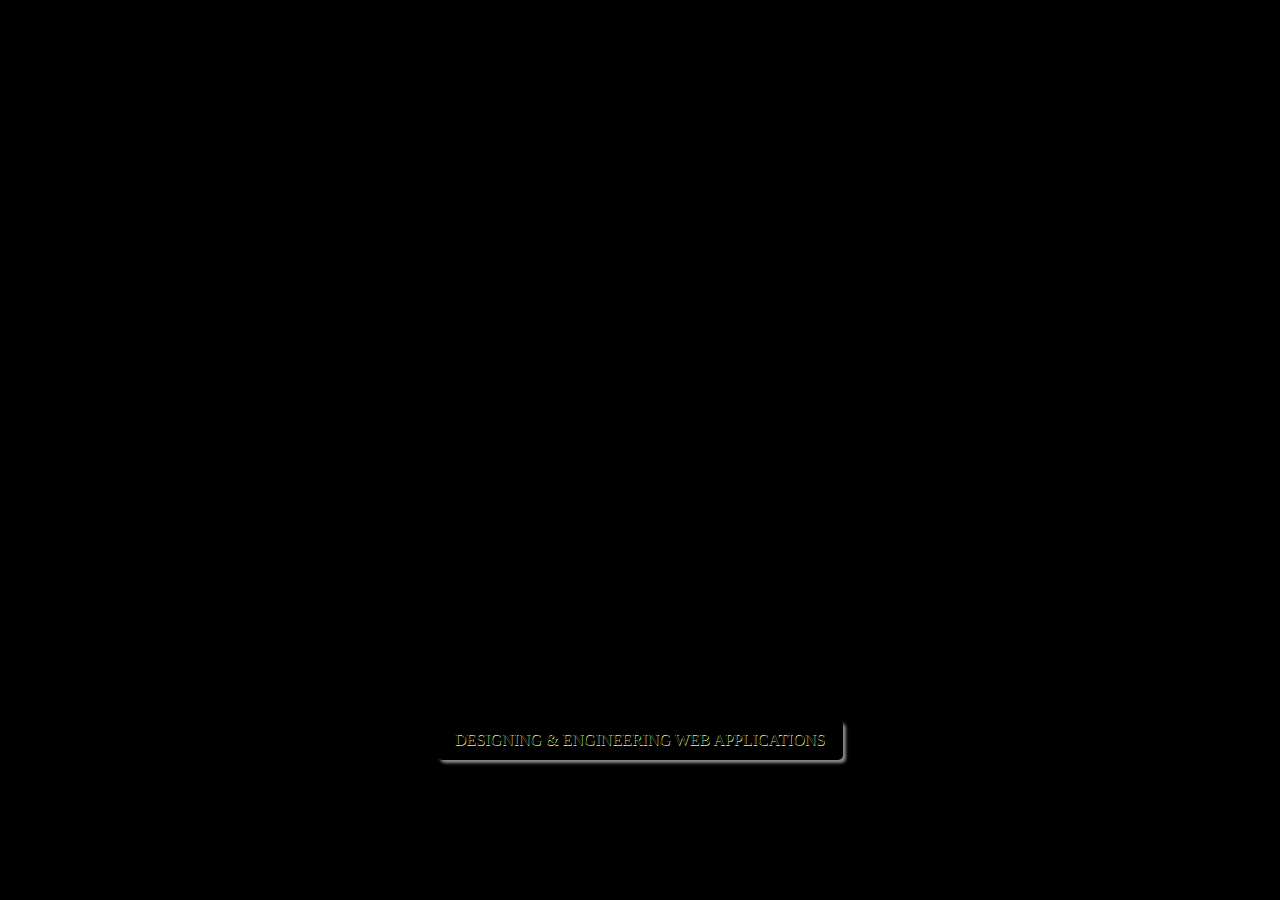
==== index.html @ 92ec5dad "again" ====
<!doctype html>
<html lang="en">
<head>
    
	<meta charset="UTF-8">
	<title>Document</title>
	<link rel="stylesheet" href="path/to/font-awesome/css/font-awesome.min.css">
 
    <link rel="stylesheet" href="css/style.css">
    
    <link rel="stylesheet" href="https://maxcdn.bootstrapcdn.com/font-awesome/4.5.0/css/font-awesome.min.css">
    
    <!--<link rel="icon" type="image/png" href="http://i.imgur.com/NFjftBK.jpg?2">-->
    
    <link rel="icon" type="image/png" href="http://i.imgur.com/EtgfnRO.jpg">

  
    <meta name='viewport'content='width=device-width, initial-scale=1.0'>
    
    
</head>
<body>
	
     <!--COMMENCE HEADER HERE-->
    
    <header>
        
        <!--***COMMENCE MENU BAR HERE***-->
        
    <div class="menu-bar">
            
    <div class="nav">
      <!--<ul>-->
      <!--  <li class="home"><a href="#">Home</a></li>-->
      <!--  <li class="tutorials"><a class="active" href="#">Tutorials</a></li>-->
      <!--  <li class="about"><a href="#">About</a></li>-->
      <!--  <li class="news"><a href="#">Newsletter</a></li>-->
      <!--  <li class="contact"><a href="#">Contact</a></li>-->
      <!--</ul>-->
    </div>
        <span id="search">
            <i class="fa fa-search" aria-hiden="true"></i>
            
        </span>
        <span id="menu">
            <i class="fa fa-bars" aria-hidden="true"></i>
        </span>
    </div>
    
    <!--***COMMENCE BACKGROUND IMAGE***-->
    
        <div class="background-image">
            <!--<img src="http://i.imgur.com/4XgTI7p.jpg?1">-->
            <!--<img src="http://i.imgur.com/uzm2C44.jpg"></img>-->
            <!--<img src="http://i.imgur.com/BxBDI8Q.jpg"></img>-->
            <!--<img src="http://i.imgur.com/FQsm0t0.jpg?1"></img>-->
            <!--<img src="http://i.imgur.com/2ukoWZB.jpg"></img>-->
            <!--<img src="http://i.imgur.com/x89Eqyq.png">-->
        </div>  
    
        <div id="welcome"> 
            <p>
                <div id="city">
                    DESIGNING &amp; ENGINEERING WEB APPLICATIONS
                </div>
            </p>
            <p>
                <h1>
                   AAY PRODUCTION READY 
                </h1>
            </p>
        </div>
        
    </header>
        <!--***CONCLUDE HEADER***-->
        
    <section>
        <div  class='box'>
        <a href="http://stemwire.org/2013/06/04/eight-organizations-promote-women-in-stem/" target="_blank">    
        <div class='one first'>
        
            <p>
               INSPIRE
            </p>
            <span id="values-img">
               <img src="http://i.imgur.com/t1Atbza.jpg" target="_blank"></img>
            </span>
                
        </div>
        </a>
        
        <a href="http://dshsfresno.weebly.com/" target="_blank">
           <div class='one second'>
               
            <p>
               TOUCH 
            </p> 
            <span id='goals-img'>
                <img src="http://i.imgur.com/oFAq4Sl.png" target="_blank">
            </span>
            
        </div>
        </a>
        <a href="http://www.codedoc.co/" target="_blank">
        <div class='one third'>
            <p>
                EXECUTE
            </p>
            <span id="hobbies-img">
                
                <img src="http://i.imgur.com/d2BEjHk.png" target="_blank"></img>

            </span>
            
        </div>
        </a>
        </div>

    </section>
    <div id="caption">
    The quick brown fox jumps over the lazy dog. The quick brown fox jumps over the lazy dog. the quick brown fox jumps over the lazy dog.
    </div>
    
    ***END FIRST SET***
    
    ***COMMENCE MIDDLE PIC ELEMENT****
    <section>
        <div>
                <iframe width="100%" height="430" src="https://www.youtube.com/embed/qyIlv_I1k1E" frameborder="0" allowfullscreen></iframe>
        </div>
    </section>
<!--    <main>-->
        <!--<img src="http://i.imgur.com/PHXXJRl.jpg"></img>-->
        
<!--        <section>-->
            
<!--        <span id='yoda'>-->
            <!--<iframe width="100%" height="430" src="https://www.youtube.com/embed/qyIlv_I1k1E" frameborder="0" allowfullscreen></iframe>-->
<!--        <div  class='center-image-element'>-->
            
<!--            <img src="http://imgur.com/dfxNyMl.jpg"></img>-->
            <!--<img src="http://i.imgur.com/jp4rdvl.jpg"></img>-->
            <!--<img src="http://i.imgur.com/8e67cyB.jpg"></img>-->
            <!--<img src="http://i.imgur.com/d2BEjHk.png"></img>-->
<!--        </span>-->
      <!--888888888888-->
        <!--<div class='top-main-text'>-->
            
        <!--        Lorem ipsum dolor sit amet, consectetuer adipiscing elit,-->
        <!--        sed diam nonummy nibh euismod tincidunt ut laoreet dolore-->
        <!--        magna aliquam erat volutpat. Ut wisi enim ad minim veniam,-->
        <!--        quis nostrud exerci tation ullamcorper suscipit lobortis nisl-->
        <!--        ut aliquip ex ea commodo consequat. Duis autem vel eum iriure-->
        <!--        dolor in hendrerit in vulputate velit esse molestie consequat,-->
        <!--        vel illum dolore eu feugiat nulla facilisis at vero eros et-->
        <!--        accumsan et iusto odio dignissim qui blandit praesent luptatum-->
        <!--        zzril delenit augue duis dolore te feugait nulla facilisi.-->
               
        
<!--        <div class='web-graphic-design-text'>-->
            
           <!--******again********* -->
            <!--******************DOUBLE CHECK TO SEE WHY ID 'WED-DESIGN-GRAPHIC-DESIGN*************************-->
            
            <!--<img src="" alt="" title=""></img>-->
<!--            <span id='wed-design-graphic-design'>-->
<!--            <a href="http://bitwiseindustries.com/" target="_blank">-->
<!--            <p>-->
<!--                WEB DESIGN-->
<!--            </p>-->
<!--            </a>-->
            
<!--            <br>-->
<!--            <a href="http://bitwiseindustries.com/" target="_blank">-->
<!--                <p>-->
<!--                 GRAPHICS DESIGN-->
<!--                </p>-->
<!--            </a>-->
            
<!--            </span>-->
<!--            <span id='online-marketing-seo'>-->
<!--            <a href="http://bitwiseindustries.com/" target="_blank">-->
<!--                <p>-->
<!--                    ONLINE MARKETING -->
<!--                </p>-->
<!--            </a>-->
            
<!--            <br>-->
<!--            <a href="http://bitwiseindustries.com/" target="_blank">-->
<!--                <p>-->
<!--                    SEO-->
<!--                </p>-->
<!--            </a>-->
            
<!--            </span>-->
<!--        </div>-->
    
<!--    </main>-->
<!--    <div id="blank">-->
<!--        <p>-->
<!--            READY SET GO-->
<!--        </p>-->
<!--    </div>-->
     <!--<article id="contact-me-section">-->
     <!--       <div id='left-contact-me-element'>-->
     <!--           <p>-->
     <!--               CONTACT ME-->
     <!--           </p>-->
     <!--           <p>-->
     <!--               Lorem ipsum dolor sit amet, consectetuer adipiscing elit,-->
     <!--               sed diam nonummy nibh euismod tincidunt ut laoreet dolore-->
     <!--               magna aliquam erat volutpat. Ut wisi enim ad minim veniam,-->
     <!--           </p>-->
              
     <!--           <p>-->
     <!--               5522 N. Sebastian Ln-->
     <!--           </p>-->
     <!--           <p>-->
     <!--               Fresno, Ca-->
     <!--           </p>-->
     <!--           <p>-->
     <!--               Lic#552533-->
     <!--           </p>-->
     <!--           <br>-->
     <!--       </div>-->
     <!--       <div id='right-contact-me-element'>-->
     <!--           <p>-->
     <!--               NAME-->
     <!--           </p>-->
     <!--           <input type="text" name=""/> -->
     <!--           <br>-->
     <!--           <p>-->
     <!--               EMAIL ADDRESS*-->
     <!--           </p>-->
     <!--           <input type="text" name=""/>-->
     <!--           <br>-->
     <!--           <p>-->
     <!--               MESSAGE*-->
     <!--           </p>-->
     <!--           <input type="text" name=""/>-->
     <!--           <br>-->
     <!--           <br>-->
     <!--           <br>-->
     <!--           <p id='me-button'>-->
     <!--               CONTACT ME-->
     <!--           </p>-->
     <!--       </div>-->
     <!--   </article>-->
    
    <!--*******good*************-->
<!--     <footer>-->

<!--        <div class='map-site social'>-->
            
<!--                <span id='aay'>-->
<!--                    COPYRIGHT 2016 - AAY PRODUCTION READY - ALONZO YRIGOLLEN-->
<!--                </span>-->
<!--            </h-->
        
<!--                <div class='icon'>-->
            
<!--                    <a href='https://www.facebook.com/login' target="_blank">-->
<!--                        <span class='img face'>-->
<!--                            <img src='http://i.imgur.com/0EflCb5.png'>-->
<!--                        </span>-->
<!--                    </a>-->
        
<!--                    <a href='https://twitter.com/' target="_blank">-->
<!--                        <span class='img twitter'>-->
<!--                            <img src="http://i.imgur.com/RY0mmF3.png">-->
<!--                        </span>-->
<!--                    </a>-->
                
<!--                    <a href='https://youtu.be/oAjv_zrsznQ' target="_blank">-->
<!--                        <span class='img youtube'>-->
<!--                            <img src="http://i.imgur.com/M5RDDGk.png">-->
<!--                        </span>-->
<!--                    </a>-->

<!--                    <a href='https://www.linkedin.com/' target="_blank">-->
<!--                        <span class='img linkin'>-->
<!--                            <img src="http://imgur.com/iIbMQsv.jpg">-->
<!--                        </span>-->
<!--                    </a>-->
                
                    <!--<a href='https://www.tumblr.com/' target="_blank">-->
                    <!--    <span class='img'>-->
                    <!--        <img src="http://i.imgur.com/e2OaZhO.png">-->
                    <!--    </span>-->
                    <!--</a>-->
                
<!--                </div>-->
                
<!--        </div>-->
        
<!--    </footer>-->
 
<!--</body>-->
<!--***HAVE ANOTER DAY***-->
<!--</html>-->

        
        <!--<article id='my-skills'>-->
        
            
        <!--    <span id='my-skills-text'>-->
                
                <!--*******************commence carosel*********************************************-->
<!--<div id="myCarousel" class="carousel slide" data-ride="carousel">-->
  <!-- Indicators -->
<!--  <ol class="carousel-indicators">-->
<!--    <li data-target="#myCarousel" data-slide-to="0" class="active"></li>-->
<!--    <li data-target="#myCarousel" data-slide-to="1"></li>-->
<!--    <li data-target="#myCarousel" data-slide-to="2"></li>-->
<!--    <li data-target="#myCarousel" data-slide-to="3"></li>-->
<!--  </ol>-->

  <!-- Wrapper for slides -->
<!--  <div class="carousel-inner" role="listbox">-->
<!--    <div class="item active">-->
<!--      <img src="http://i.imgur.com/IxcLTu7.jpg?1" alt="Chania">-->
<!--    </div>-->

<!--    <div class="item">-->
<!--      <img src="http://i.imgur.com/fvIiC5G.jpg?1" alt="Chania">-->
<!--    </div>-->

<!--    <div class="item">-->
<!--      <img src="http://i.imgur.com/ZolvrYA.jpg?1" alt="Flower">-->
<!--    </div>-->

<!--    <div class="item">-->
<!--      <img src="http://imgur.com/rZ5yGg7.jpg" alt="Flower">-->
<!--    </div>-->
<!--  </div>-->

  <!-- Left and right controls -->
<!--  <a class="left carousel-control" href="#myCarousel" role="button" data-slide="prev">-->
<!--    <span class="glyphicon glyphicon-chevron-left" aria-hidden="true"></span>-->
<!--    <span class="sr-only">Previous</span>-->
<!--  </a>-->
<!--  <a class="right carousel-control" href="#myCarousel" role="button" data-slide="next">-->
<!--    <span class="glyphicon glyphicon-chevron-right" aria-hidden="true"></span>-->
<!--    <span class="sr-only">Next</span>-->
<!--  </a>-->

                
                <!--*********************end carosel*******************************************-->
                <!--<p>-->
                <!--    <img src="http://i.imgur.com/cBwZshM.jpg?1"></img>-->
                <!--</p>-->
                
<!--            </span>-->
<!--                <span id='button'>-->
<!--                    <img src="http://imgur.com/iMzt750.jpg"></img>-->
<!--                </span>-->
<!--            </p>-->
<!--        </article>-->
<!--        <article id='beneath-contact-me'>-->
<!--            <div id='beneath-contact-text'>-->
<!--                <p>-->
<!--                    Lorem ipsum dolor sit amet, consectetuer adipiscing elit,-->
<!--                </p>-->
<!--            <h3>-->
<!--                John Stone-->
<!--            </h3>-->
<!--            </div>-->

<!--        </article>-->
        
<!--        </section>-->
        
        <!--***COMMENCE PORTFOLIO SECTION***-->
        
<!--        <section id='portfolio-section'>-->
            
<!--            <article id='portfolio-article'>-->
<!--                <h4>-->
<!--                    Portfolio-->
<!--                </h4>-->
<!--                <div id='portfolio-img'>-->
<!--                <span>-->
<!--                    <img src="http://i.imgur.com/IxcLTu7.jpg?1"></img>-->
<!--                </span>-->
<!--                <span>-->
<!--                    <img src="http://i.imgur.com/fvIiC5G.jpg?1"></img>-->
<!--                </span>-->
<!--                <span>-->
<!--                    <img src="http://i.imgur.com/ZolvrYA.jpg?1"></img>-->
<!--                </span>-->
<!--                <span>-->
<!--                    <img src="http://i.imgur.com/ZolvrYA.jpg?1"></img>-->
<!--                </span>-->
<!--                <span>-->
<!--                    <img src="http://i.imgur.com/ZolvrYA.jpg?1"></img>-->
<!--                </span>-->
<!--                <span>-->
<!--                    <img src="http://i.imgur.com/ZolvrYA.jpg?1"></img>-->
<!--                </span>-->
<!--                </div>-->
<!--            </article>-->
        
<!--        </section>-->
        
    <!--*****************************the old main ended here***************************************************-->
    
    <!--<section class='box under-portfolio'>-->
        
        <!--*****possiblly use set-of-nine for spacing boxes*****-->
        
    <!--    <div class='set-of-nine'>-->
    <!--    <div class='one first portfolio-first'>-->
            
    <!--        <p>-->
               
    <!--        </p>-->
    <!--        <p>-->
    <!--           Lorem ipsum dolor sit amet, consectetuer adipiscing elit,-->
    <!--           sed diam nonummy nibh euismod tincidunt ut laoreet dolore-->
    <!--           magna aliquam erat volutpat. Ut wisi enim ad minim veniam,-->
    <!--           quis nostrud exerci tation ullamcorper suscipit lobortis nisl-->
    <!--           ut aliquip ex ea commodo consequat. Duis autem vel eum iriure-->
    <!--           dolor in hendrerit in vulputate velit esse molestie consequat,-->
    <!--        </p>-->
               
    <!--    </div>-->
    <!--    <div class='one second portfolio-second'>-->
    <!--        <p>-->
              
    <!--        </p> -->
    <!--        <p>-->
    <!--            Lorem ipsum dolor sit amet, consectetuer adipiscing elit,-->
    <!--            sed diam nonummy nibh euismod tincidunt ut laoreet dolore-->
    <!--            magna aliquam erat volutpat. Ut wisi enim ad minim veniam,-->
    <!--            quis nostrud exerci tation ullamcorper suscipit lobortis nisl-->
    <!--            ut aliquip ex ea commodo consequat. Duis autem vel eum iriure-->
    <!--            dolor in hendrerit in vulputate velit esse molestie consequat,-->
                
    <!--        </p>-->
            
    <!--    </div>-->
        <!--***LETS TRY AGAIN***-->
        <!--***CREATE A PUSH***-->
        
    <!--    <div class='one third portfolio-third'>-->
    <!--        <p>-->
    <!--        </p>-->
    <!--        <p>-->
    <!--            Lorem ipsum dolor sit amet, consectetuer adipiscing elit,-->
    <!--            sed diam nonummy nibh euismod tincidunt ut laoreet dolore-->
    <!--            magna aliquam erat volutpat. Ut wisi enim ad minim veniam,-->
    <!--            quis nostrud exerci tation ullamcorper suscipit lobortis nisl-->
    <!--            ut aliquip ex ea commodo consequat. Duis autem vel eum iriure-->
    <!--            dolor in hendrerit in vulputate velit esse molestie consequat,-->
                
    <!--        </p>-->
            
    <!--    </div>-->
    <!--    </div>-->
        <!--***SECOND SET UNDER PORTFOLIO***-->
    <!--    <div class='one first portfolio-first'>-->
            
    <!--        <p>-->
    <!--        </p>-->
    <!--        <p>-->
    <!--           Lorem ipsum dolor sit amet, consectetuer adipiscing elit,-->
    <!--           sed diam nonummy nibh euismod tincidunt ut laoreet dolore-->
    <!--           magna aliquam erat volutpat. Ut wisi enim ad minim veniam,-->
    <!--           quis nostrud exerci tation ullamcorper suscipit lobortis nisl-->
    <!--           ut aliquip ex ea commodo consequat. Duis autem vel eum iriure-->
    <!--           dolor in hendrerit in vulputate velit esse molestie consequat,-->
    <!--        </p>-->
               
    <!--    </div>-->
    <!--    <div class='one second portfolio-second'>-->
    <!--        <p>-->
    <!--        </p> -->
    <!--        <p>-->
    <!--            Lorem ipsum dolor sit amet, consectetuer adipiscing elit,-->
    <!--            sed diam nonummy nibh euismod tincidunt ut laoreet dolore-->
    <!--            magna aliquam erat volutpat. Ut wisi enim ad minim veniam,-->
    <!--            quis nostrud exerci tation ullamcorper suscipit lobortis nisl-->
    <!--            ut aliquip ex ea commodo consequat. Duis autem vel eum iriure-->
    <!--            dolor in hendrerit in vulputate velit esse molestie consequat,-->
                
    <!--        </p>-->
            
    <!--    </div>-->
    <!--    <div class='one third portfolio-third'>-->
    <!--        <p>-->
    <!--        </p>-->
    <!--        <p>-->
    <!--            Lorem ipsum dolor sit amet, consectetuer adipiscing elit,-->
    <!--            sed diam nonummy nibh euismod tincidunt ut laoreet dolore-->
    <!--            magna aliquam erat volutpat. Ut wisi enim ad minim veniam,-->
    <!--            quis nostrud exerci tation ullamcorper suscipit lobortis nisl-->
    <!--            ut aliquip ex ea commodo consequat. Duis autem vel eum iriure-->
    <!--            dolor in hendrerit in vulputate velit esse molestie consequat,-->
                
    <!--        </p>-->
            
    <!--    </div>-->
        <!--***THIRD SET UNDER PORTFOLIO***-->
    <!--    <div class='one first portfolio-first'>-->
            
    <!--        <p>-->
    <!--        </p>-->
    <!--        <p>-->
    <!--           Lorem ipsum dolor sit amet, consectetuer adipiscing elit,-->
    <!--           sed diam nonummy nibh euismod tincidunt ut laoreet dolore-->
    <!--           magna aliquam erat volutpat. Ut wisi enim ad minim veniam,-->
    <!--           quis nostrud exerci tation ullamcorper suscipit lobortis nisl-->
    <!--           ut aliquip ex ea commodo consequat. Duis autem vel eum iriure-->
    <!--           dolor in hendrerit in vulputate velit esse molestie consequat,-->
    <!--        </p>-->
               
    <!--    </div>-->
    <!--    <div class='one second portfolio-second'>-->
    <!--        <p>-->
    <!--        </p> -->
    <!--        <p>-->
    <!--            Lorem ipsum dolor sit amet, consectetuer adipiscing elit,-->
    <!--            sed diam nonummy nibh euismod tincidunt ut laoreet dolore-->
    <!--            magna aliquam erat volutpat. Ut wisi enim ad minim veniam,-->
    <!--            quis nostrud exerci tation ullamcorper suscipit lobortis nisl-->
    <!--            ut aliquip ex ea commodo consequat. Duis autem vel eum iriure-->
    <!--            dolor in hendrerit in vulputate velit esse molestie consequat,-->
                
    <!--        </p>-->
            
    <!--    </div>-->
    <!--    <div class='one third portfolio-third'>-->
    <!--        <p>-->
    <!--        </p>-->
    <!--        <p>-->
    <!--            Lorem ipsum dolor sit amet, consectetuer adipiscing elit,-->
    <!--            sed diam nonummy nibh euismod tincidunt ut laoreet dolore-->
    <!--            magna aliquam erat volutpat. Ut wisi enim ad minim veniam,-->
    <!--            quis nostrud exerci tation ullamcorper suscipit lobortis nisl-->
    <!--            ut aliquip ex ea commodo consequat. Duis autem vel eum iriure-->
    <!--            dolor in hendrerit in vulputate velit esse molestie consequat,-->
                
    <!--        </p>-->
            
    <!--    </div>-->
    <!--    <article id="contact-me-section">-->
    <!--        <div id='left-contact-me-element'>-->
    <!--            <p>-->
    <!--                CONTACT ME-->
    <!--            </p>-->
    <!--            <p>-->
    <!--                Lorem ipsum dolor sit amet, consectetuer adipiscing elit,-->
    <!--                sed diam nonummy nibh euismod tincidunt ut laoreet dolore-->
    <!--                magna aliquam erat volutpat. Ut wisi enim ad minim veniam,-->
    <!--            </p>-->
    <!--            <br>-->
    <!--            <br>-->
    <!--            <br>-->
    <!--            <br>-->
    <!--            <br>-->
    <!--            <br>-->
    <!--            <br>-->
    <!--            <span id='card'>-->
    <!--                <img src="http://i.imgur.com/EnfS4bY.jpg"></img>-->
    <!--            </span>-->
    <!--            <p>-->
    <!--                5522 N. Sebastian Ln-->
    <!--            </p>-->
    <!--            <p>-->
    <!--                Fresno, Ca-->
    <!--            </p>-->
    <!--            <p>-->
    <!--                Lic#552533-->
    <!--            </p>-->
    <!--        </div>-->
    <!--        <div id='right-contact-me-element'>-->
    <!--            <p>-->
    <!--                NAME-->
    <!--            </p>-->
    <!--            <input type="text" name=""/> -->
    <!--            <br>-->
    <!--            <p>-->
    <!--                EMAIL ADDRESS*-->
    <!--            </p>-->
    <!--            <input type="text" name=""/>-->
    <!--            <br>-->
    <!--            <p>-->
    <!--                MESSAGE*-->
    <!--            </p>-->
    <!--            <input type="text" name=""/>-->
    <!--            <br>-->
    <!--            <br>-->
    <!--            <br>-->
    <!--            <p id='me-button'>-->
    <!--                CONTACT ME-->
    <!--            </p>-->
    <!--        </div>-->
    <!--    </article>-->
    <!--</section>-->
    
    <!--***COMMENCE FOOTER***-->
    
   

<!--            <div>-->
<!--                 Do not change the code! -->
<!--<a id="foxyform_embed_link_793380" href="http://www.foxyform.com/">foxyform</a>-->
<!--<span id='foxyform'>-->
<!--<script type="text/javascript">-->
<!--(function(d, t){-->
<!--   var g = d.createElement(t),-->
<!--       s = d.getElementsByTagName(t)[0];-->
<!--   g.src = "http://www.foxyform.com/js.php?id=793380&sec_hash=58ce93a5fc5&width=350px";-->
<!--   s.parentNode.insertBefore(g, s);-->
<!--}(document, "script"));-->
<!--</script>-->
<!--</span>-->
<!-- Do not change the code! -->
<!--            </div>-->
---- css/style.css ----
/****BUSINESS STYLES****/

html,body{
    
    margin:0 auto;
    width:100%;

}

body{
    
    /*background-color:rgb(82, 86, 89);*/
    margin:0 auto;
    width:100%;
    height:auto;
    display:block;
    background-image:url(http://i.imgur.com/PHXXJRl.jpg);
    background-repeat:no-repeat;
    /*position:fixed;*/
    font-family:'avenir light';
    background-color:#000;
    
}

/*#visitor-body{*/
    
/*    margin-top:4em;*/
/*    width:99.1%;*/
/*    background-color:gray;*/
    
/*}*/

#forecast_embed{
    
    width:2em;
    color:#fff;
}

/**************************************************/

#portfolio-img{
    
    width:30px;
    height:50px
}

.menu-bar{
    
    margin:0 auto;
    display:block;
    width:100%;
    height:4.3em;
    background-color:#000;
    opacity:0.8;
    z-index:-1;
    position:fixed;
    
}

#menu{
    width:10em;
    height:3em;
}

.background-image img{
    
    margin:0 auto;
    width:100%;
    height:auto;
    display:contain;
    transition: all 0.6s ease-in;
    position:fixed;

}

.background-image:hover{
    
    transition:background 0.5s linear 0s, color 0.3s linear 0s; opacity:.2;
    /*background-color:#ccff66;*/
    /*color:#000080;*/
    transition: all 0.6s ease-in-out;

}

#box-background-img{
    margin:0 auto;
    
}

h1{
    
    width:100%;
    color:#b3ff99;
    font-size:4em;
    /*text-shadow:1px 1px #ffcccc;*/
    text-shadow:1px 1px #ff8080;
    transform:translateY(-8em);
    text-align:center;
    z-index:5;
    position:absolute;
    
}

/****TOP LEFT****/

h4{
   
    margin:0 auto;
    display:block;
    width:210px;
    height:3em;
    font-size:1.3em;
    float:left;
    color:#fff;
    padding:.5em;
    line-height:3em;


}

.temp{
    
    margin:0 auto;
    margin-top:.5em;
    margin-left:1.2em;
    height:2.5em;
    display:block;
    float:left;
    line-height:2.8em;
    font-family:"FontAwesome";
    color:#fff;
    background-color:rgb(82, 86, 89);
    
}

.degree{
    
    padding:1px;
    font-size:.3em;
}


/****WHY DOESN'T COLOR WORK WHITE FOR FONT****/

.visitor-degree{
    
    padding:1px;
    font-size:1.3em;
    color:#fff;
    
}

.fa-sun-o{
    
    
    /*font-family:"FontAwesome" !important;*/
    padding:10px;
    width:4.1797em;
    height:5em;
    
}

/****COMMENCE-VISITOR-MAIN-SECTION****/

#vstp{
    
    margin:0 auto;
    display:block;
    width:100%;
    
}

.title-visitor{

    transform:translateY(5.14em); 
    width:100%;
    padding:1em;
    
}

.content-heading{
    
    margin:0 auto;
    transform:translateY(2em);
    font-size:1.5em;
    width:100%;
    padding:1.3em;
    background-color:blue;

}
 
#content-heading{
    
    width:90%;
    padding:.8em;
    font-size:1.2em;
    background-color:#fff;
    height:350px;
}

#content{
    
    font-size:.6em;
    
}

#city{
    
    margin:0 auto;
    display:block;
    /*opacity:.3;*/
    color:#000;
    padding:11px;
    text-align:center;
    width:30%;
    border-radius:5px;
    text-shadow:.5px .5px .5px #dfff80;
    box-shadow: 3px 3px 3px #888888;
    transform:translateY(44em);
    background-color:#000;

}
/*****************marquee**************************/

/*#caption*/
/*{*/
/*    z-index:99;*/
/*    position:absolute;*/
/*    bottom: 0;*/
/*    left: 0;*/
/*    font-size: 20em;*/
/*    line-height: 30px;*/
/*    height:30px;*/
/*    width: 100%;*/
/*    color:red;*/
/*    transform:translateY(-10em);*/
/*    white-space: nowrap;*/
/*    -moz-animation:  caption 50s linear 0s infinite;*/
/*    -webkit-animation:  caption 50s linear 0s infinite;*/
/*}*/
/*@-moz-keyframes caption { 0% { margin-left:120%; } 100% { margin-left:-4200px; }  }*/
/*@-webkit-keyframes caption { 0% { margin-left:120%; } 100% { margin-left:-4200px; }  }*/

/*******************END MARQEE****************************/


/****COMMENCE SQUARE ELEMENTS SET OF 4****/

 section .box{
    margin:0 auto;
    display:block;
    width:100%;
    height:auto;
    z-index:6;
    position:relative;
    overflow:hidden;
    transform:translateY(8em);
    background-color:rgb(26, 117, 255);
    /*transition-timing-function: ease;*/
}


@keyframes pulse {
  0% {
    color:#22ae98;
    text-shadow: 2px 2px 2px #fff;
  }
  100% {
    color:#195cb6;
    text-shadow:red;
  }
}

.first p:hover{
    
    transform: translate(-5%, -5%);
    opacity:.6;
    background-color:#000;
    transform:translateY(7.5em 1.3s);
    transition: all .3s ease-in-out;

}
.second:hover{
    
    opacity:.6;
    transition: all 0.6s ease-in-out;

}
.third:hover{
    
    opacity:.6;
    transition: all 0.6s ease-in-out;

}



.box p{
    
    text-align:center;
    font-size:2em;
    border-radius:5px;
    color:#000;
    font-weight:700;
    transform:translateY(.5em);
    text-shadow:.5px .5px .5px #dfff80;
    box-shadow: 3px #888888;
    background-color:#000;
    transition: all 0.3s ease-in-out;
    animation: pulse 1.5s infinite;

    
}
    
.box:hover{
    
    color:#000;
    font-weight:700;
    /*text-shadow:.5px .5px .5px #dfff80;*/
    /*box-shadow: 3px 3px 3px #888888;*/
    background-color:#000;

    
}

.one{
    
    margin:0 auto;
    display:inline-block;
    width:calc(72.8%/3);
    float:left;
    height:auto;
    position:absolute;
    padding:15px;

}

.last{
    
    float:right;
    
}

/****COMMENCE FIRST SET OF FOUR BLOCKS BACKGROUND COLOR AND PADDING****/

.first{
    
    padding:1em;
    float:left;
    color:red;
    background-color:#000;
    /*background-color:#d0e1e1;*/
    color:#b3ff99;
    /*background-color:#00ffbf;*/
    /*opacity:.8;*/
    /*text-shadow:1px 1px #ffcccc;*/
    text-shadow:1px 1px #ff8080;
}
.first, .second, .third, p:hover{
    
    text-shadow:1px 1px #fff;
    font-size:1em;
    font-weight:700;
    transition: all 0.6s ease-in-out;


}
main{
    
    margin:0 auto;
    height:100vh;
    display:block;
    display:cover;
}

.second{
    padding:1em;
    color:red;
    background-color:#000;
    color:#b3ff99;
    /*text-shadow:1px 1px #ffcccc;*/
    text-shadow:1px 1px #ff8080;

    /*background-color:#a2c3c3;*/
}

/***************first images below the main image*************************/

#values-img img{
    
    width:350px;
    height:150px;
    
}

#values-img img:hover{
    
    opacity:1;
    transition: all 0.6s ease-in-out;

    
}


#goals-img img{
    
    width:400px;
    height:150px;
}
#hobbies-img img{
    
    width:350px;
    height:150px
}

.third{
    color:red;
    padding:1em;
    background-color:#000;
    float:right;
    color:#b3ff99;
    /*text-shadow:1px 1px #ffcccc;*/
    text-shadow:1px 1px #ff8080;
}

/****END SET OF BOXES****/

/****COMMENCE CENTER MAIN IMAGE****/

.center-image-element{
    
    height:auto;
    display:block;
    /*width:100%;*/
    /*background-image: url(http://imgur.com/dfxNyMl.jpg);*/
    /*background-repeat:no-repeat;*/
    /*position:absolute;*/
    /*z-index:-2;*/
    /*transform:translateY(9em);*/


}
#video div{
    margin:0 auto;
    display:block;
    text-align:center;
    position:absolute;
    width:50%;
    border-radius:40%;
}
main{
    width:100%;
    height:550px;
    color:#fff;
    /*background-image: url(http://imgur.com/7AKkxrQ.jpeg);*/
    background-size:cover;
    text-shadow:1px 1px 1px #000;
    background-repeat:no-repeat;
    position:absolute;
    transform:translateY(-9em);
    transition: all 0.6s ease-in;

    
}
main:hover{
    opacity:.9;
    transition: all 0.6s ease-in;

}

.first-main{
    
    height:auto;
    transform:translateY(3em);
    width:calc(90%/2);
    
}

#yoda{
    
    margin:0 auto;
    width:100%;
    height:auto;

    /*transform:translateY(-1.1em);*/
    
}
section iframe{
    
    width:100%;
    transform:translateY(-8.8em);    
    
    
}
/*#yoda img{*/
/*    margin:0 auto;*/
/*    width:100%;*/
/*    transform:translateY(-2em);*/
/*}*/

.top-main-text{
    
    margin:0 auto;
    float:right;
    width:48%;
    padding:3em;
    display:inline-block;
    padding:5px;
    color:#fff;
    transform:translateY(-1.1em);
    background-color:#000;
    /*background-color:#e0ebeb;*/
    
}
.top-main-text p{
    
    margin:0 auto;
    
}
/*.web-graphic-design-text{*/
    
/*    margin:0 auto;*/
/*    display:block;*/
    
    
/*}*/
.web-graphic-design-text{
    
    margin:0 auto;
    display:block;
    z-index:3;
    /*position:relative;*/
    
    
    
    
    
}
.web-graphic-design-text a{
    color:#fff;
    font-size:2em;
    text-decoration:none;
    transition: all 0.2s ease-in-out;

}
.web-graphic-design-text a:hover{
    color:#e0ebeb;
    font-size:2.05em;
    font-weight:700;
    text-shadow:1px 1px 1px #000;
    /*transition: all 0.6s ease-in;*/

}
/*.web-graphic-design-text{*/
    
/*    margin:0 auto;*/
/*    float:left;*/
/*    font-size:2em;*/
/*    width:50%;*/
/*    padding:7px;*/
/*    display:block;*/
/*    color:#000;*/
/*    transform:translateX(1em);*/
/*    background-color:#fff;*/
    /*background-color:#e0ebeb;*/
    
/*}*/

#wed-design-graphic-design{
    
    display:block;
    float:right;
    width:calc(95%/2);
    text-align:center;

     
}

#online-marketing-seo{
    
    display:block;
    float:right;
    width:calc(95%/2);
    text-align:center;
    
}

/****MY SKILLS SECTION****/

#my-skills{
    
    margin:0 auto;
    width:100%;
    padding:2em;
    display:contain;
    text-align:center;
    transform:translateY(41.62em);
    /*background-image:url(http://i.imgur.com/PHXXJRl.jpg);*/
    

    
}

#my-skills-text{
    
transform:translateY(-11em);
margin:0 auto;
width:100%;
display:contain;
/*height:600px;*/
transform:translateY(15em);

    
}

#my-skills-text p{
    
    margin:0 auto;
    display:block;
    color:#b7b795;
    font-size:17px;
    font-weight:700;
    text-shadow:.5px .5px .5px yellow;
    transform:translateY(-1em);
    
}

#my-skills-text img{
    margin:0 auto;
    display:block;
    transform:translateY(-25em);
    width:422px;
    height:auto;
    box-shadow:2.5px 2.5px 2.5px #000;
}

#button{
    
    margin:0 auto;
    width:7em;
    padding:1em;
    color:gray;
    border:solid 1.5px green;
    background-color:#b7b795;
    /*float:left;*/
}

#beneath-contact-me{
    
    margin:0 auto;
    display:block;
    width:74.8%;
    height:320px;
    transform:translateY(37.7em);
    background-color:#e0ebeb;

}

#beneath-contact-text p{
    
  margin:0 auto;
  display:block;
  color:#000;
  width:50%;
  
}

h4{
    
    color:#000;
    display:block;
    margin:0 auto;
    
}

#portfolio-section{
    
    margin:0 auto;
    display:block;
    transform:translateY(45.7em);
    background-color:gray;

}

#portfolio-article{
    
    margin:0 auto;
    display:block;
    text-align:center;
    width:60%;
    height:auto;

}

#portfolio-article p{
    
    margin:0 auto;
    display:block;
    text-align:center;
    width:100%;
    float:left;

}

#porfolio-img{
    
    display:block;
    margin:0 auto;
    width:calc(100%/4);
    height: auto;
    
    
}

#portfolio-img img{
    
    margin:0 auto;
    display:inline-block;
    padding:1em;
    width:250px;
    height:250px;
    float:left;
}
/****CONTACT ME SECTION****/

#contact-me-section{
    
    margin:0 auto;
    width:100%;
    display:block;
    position:absolute;
    z-index:4;
    color:#fff;
    text-shadow:1px 1px 1px #000;
    transform:translateY(44.3em);

}
#blank{
    
    margin:0 auto;
    width:100%;
    background-color:red;
    
    
}

#card img{
    margin:0 auto;
    display:block;
    box-shadow: 3.3px 3.3px 3.3px #000000;
    width:433px;
    height:233px;
    float:right;
    padding:5.9px;
    float:left;
    transform:translateY(-18em);
}

input{
    
    width:75%;
    
}

#left-contact-me-element{
    
    float:left;
    width:50%;
    height:auto;
    /*position:fixed;*/
    /*overflow:hidden;*/
    /*z-index:99;*/
    background-color:#293d3d;
    
    
}

#right-contact-me-element{
    
    float:left;
    width:50%;
    text-align:center;
    margin:2em;
    display:block;
    margin:0 auto;
    background-color:#293d3d;
    
}

#right-contact-me-element p{
    
text-align:left;
height:auto;
transform:translateX(5em);
    
}

#me-button{
    
    color:#fff;
    padding:1.5em;
    width:6.5em;
    background-color:#000;
    
    
}

.under-portfolio{
    
    margin:0 auto;
    display:block;
    width:100%;
    transform:translateY(50em);
}

.portfolio-first{

    background-color:gray;
}

.portfolio-second{
    
    background-color:#a2c3c3;
}

.portfolio-third{
    
    background-color:#d0e1e1;
}

/****COMMENCE-PARENT-FOOTER****/



/****LEFT OFF HERE ON 6/21****/


footer{
    
    margin:0 auto;
    display:block;
    color:#588d8d;
    width:100%;
    height:auto;
    text-align:center;
    transform:translateY(45.3em);
    background-color:#0a1010;

   
}

/****COMMENCE ICON IMAGE SIZE****/

.img img{
    width:35px;
    height:35px;
    transform:translateX(3em);
    /*transition: all 0.6s cubic-bezier(.87,-.41,.19,1.44)*/

}
a .img img:hover{
    
    background-color:#fff;
    width:5.5%;
    box-shadow:2px 2px 2px #588d8d;
    border-radius:80% 15% 15% 80%;
    /*transition: all 0.2s cubic-bezier(.37,-.21,.9,1.01);*/
    transition: all 0.9s ease-in-out;
    transform:translateY(-.8px);

}

.social{
    display:block;
    margin:0 auto;
    width:100%;
    transform:translateY(-1em);

}


/****COMMENCE ICON STYLE****/
#aay{
    margin:0 auto;
    display:block;
    text-shadow:1px 1px 1px #fff;
    transform:translateX(5em);
}
/*h6{*/
/*    transform:translateX(4em);*/
/*}*/
.icon a{
    
    margin:0 auto;
    diplay:block;
    padding:1.95em;


}

/*a .img img{*/
/*        transition: all 0.6s cubic-bezier(.87,-.41,.19,1.44);*/

/*}*/


/****CONCLUDE ICON STYLE****/

/****COMMENCE FOOTER HERE****/
@media screen and (max-width:1335px){
    
    .box{ 
    display:contain;
   }
   .one{
       width:100%;
       display:inline-block;
       
   }
   .center-image-element{
       
       display:inline;
       float:left;
       width:100%;
       
   }
   main{
       width:100%;
       height:auto;
   }
   #yoda{
        
        z-index:2;
        position:fixed;
        display:contain;
        width:100%;
    }
    #yoda img{
        width:100%;
        height:auto;
    }
    .last{
        margin:1px;
    }
    .top-main-text{
        
        width:100%;
        float:left;
    }
    .web-graphic-design-text{
        
        width:100%;
        float:left;
        
    }
    #beneath-contact-me{
        
        width:100%;
        height:auto;
        display:block;
    }
    #portfolio-section{
        
        width:100%;
        height:auto;
    }
    #web-design-graphic-design{
        
        
        width:100%;
        display:block;
        float:left;
    }
    #web-design-graphic-design p{
        
        text-decoration:none;
    }
    .set-of-nine{
        
        width:100%;
        height:auto;
    }
    
    .icon{
        width:100%;
        height:auto;
    }
    footer{
        width:100%;
        height:auto;
    }
    iframe{
        width:100%;
        height:auto;
        transform:translateY(4em);
    }
}

@media screen and (max-width:1109px){
   
   .box{ 
    display:contain;
   }
   .one{
       width:100%;
       display:inline-block;
       
   }
   .center-image-element{
       
       display:inline;
       float:left;
       width:100%;
       
   }
   
   #my-skills-text{
       
       width:100%;
       
   }
   main{
       width:100%;
       height:auto;
   }
   /*#yoda{*/
        
   /*     z-index:2;*/
   /*     position:relative;*/
   /*     display:contain;*/
   /* }*/
   /* #yoda img{*/
   /*     width:100%;*/
   /* }*/
    .top-main-text{
        
        width:100%;
        float:left;
    }
    .web-graphic-design-text{
        
        width:100%;
        display:block;
        transform:translateX(-7em);
        float:left;
        
    }
    #web-design-graphic-design{
        
        
        width:100%;
        display:block;
        float:left;
    }
    footer{
        width:100%;
        height:auto;
    }
    .icon{
        width:100%;
        height:auto;
    }
    .set-of-nine{
        
        width:100%;
        height:auto;
    }
}


@media screen and (max-width:766px){
    
    
    .box{
        display:contain;
        width:100%;
    }
    .one{
        width:100%;
        display:inline-block;
    }
    .center-image-element{
    display:inline;
    float:left;
    width:100%;
    }
    /*#yoda{*/
        
    /*    z-index:2;*/
    /*    position:relative;*/
    /*}*/
    /*#yoda img{*/
    /*    width:360px;*/
    /*}*/
    .top-main-text{
        
        width:100%;
        float:left;
    }
    .web-graphic-design-text{
        
        width:100%;
        float:left;

    }
    #online-marketing-seo{
        
        display:inline;
    }
    .third{
        display:inline;
        float:left;
    }
    #web-design-graphic-design{
        
        margin:0 auto;
        display:inline-block;
    }
    
    #my-skills{
        
        margin:0 auto;
        height:auto;
        width:100%;
        display:contain;
        
    }
    #my-skills img{
        
        display:block;
        float:left;
        
        
    }
    footer{
        width:100%;
        height:auto;
    }
    .icon{
        width:100%;
        height:auto;
    }
    
    /**************carosel css****************************/
    
    
    /***************carosel *********************/
}
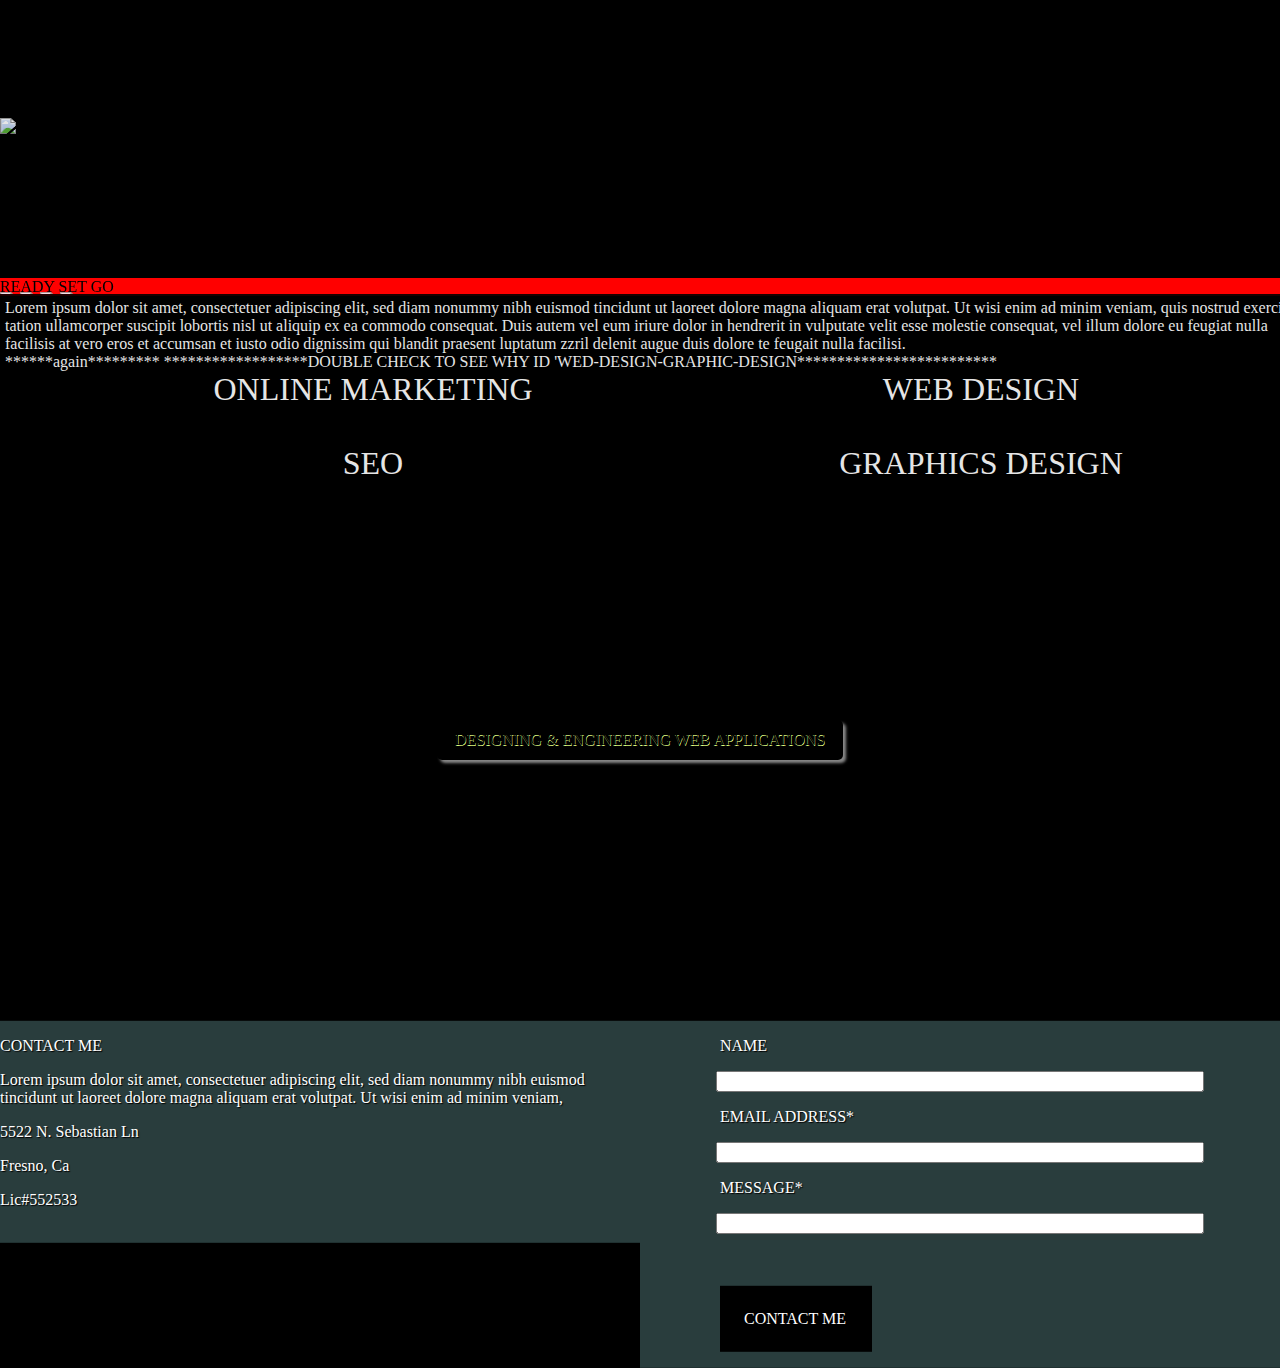
==== commit 8778758c: "okay" ====
--- a/index.html
+++ b/index.html
@@ -129,175 +129,175 @@
                 <iframe width="100%" height="430" src="https://www.youtube.com/embed/qyIlv_I1k1E" frameborder="0" allowfullscreen></iframe>
         </div>
     </section>
-<!--    <main>-->
-        <!--<img src="http://i.imgur.com/PHXXJRl.jpg"></img>-->
-        
-<!--        <section>-->
-            
-<!--        <span id='yoda'>-->
-            <!--<iframe width="100%" height="430" src="https://www.youtube.com/embed/qyIlv_I1k1E" frameborder="0" allowfullscreen></iframe>-->
-<!--        <div  class='center-image-element'>-->
-            
-<!--            <img src="http://imgur.com/dfxNyMl.jpg"></img>-->
-            <!--<img src="http://i.imgur.com/jp4rdvl.jpg"></img>-->
-            <!--<img src="http://i.imgur.com/8e67cyB.jpg"></img>-->
-            <!--<img src="http://i.imgur.com/d2BEjHk.png"></img>-->
-<!--        </span>-->
-      <!--888888888888-->
-        <!--<div class='top-main-text'>-->
-            
-        <!--        Lorem ipsum dolor sit amet, consectetuer adipiscing elit,-->
-        <!--        sed diam nonummy nibh euismod tincidunt ut laoreet dolore-->
-        <!--        magna aliquam erat volutpat. Ut wisi enim ad minim veniam,-->
-        <!--        quis nostrud exerci tation ullamcorper suscipit lobortis nisl-->
-        <!--        ut aliquip ex ea commodo consequat. Duis autem vel eum iriure-->
-        <!--        dolor in hendrerit in vulputate velit esse molestie consequat,-->
-        <!--        vel illum dolore eu feugiat nulla facilisis at vero eros et-->
-        <!--        accumsan et iusto odio dignissim qui blandit praesent luptatum-->
-        <!--        zzril delenit augue duis dolore te feugait nulla facilisi.-->
+    <main>
+        <img src="http://i.imgur.com/PHXXJRl.jpg"></img>
+        
+        <section>
+            
+        <span id='yoda'>
+            <iframe width="100%" height="430" src="https://www.youtube.com/embed/qyIlv_I1k1E" frameborder="0" allowfullscreen></iframe>
+        <div  class='center-image-element'>
+            
+            <img src="http://imgur.com/dfxNyMl.jpg"></img>
+            <img src="http://i.imgur.com/jp4rdvl.jpg"></img>
+            <img src="http://i.imgur.com/8e67cyB.jpg"></img>
+            <img src="http://i.imgur.com/d2BEjHk.png"></img>
+        </span>
+      888888888888
+        <div class='top-main-text'>
+            
+                Lorem ipsum dolor sit amet, consectetuer adipiscing elit,
+                sed diam nonummy nibh euismod tincidunt ut laoreet dolore
+                magna aliquam erat volutpat. Ut wisi enim ad minim veniam,
+                quis nostrud exerci tation ullamcorper suscipit lobortis nisl
+                ut aliquip ex ea commodo consequat. Duis autem vel eum iriure
+                dolor in hendrerit in vulputate velit esse molestie consequat,
+                vel illum dolore eu feugiat nulla facilisis at vero eros et
+                accumsan et iusto odio dignissim qui blandit praesent luptatum
+                zzril delenit augue duis dolore te feugait nulla facilisi.
                
         
-<!--        <div class='web-graphic-design-text'>-->
-            
-           <!--******again********* -->
-            <!--******************DOUBLE CHECK TO SEE WHY ID 'WED-DESIGN-GRAPHIC-DESIGN*************************-->
-            
-            <!--<img src="" alt="" title=""></img>-->
-<!--            <span id='wed-design-graphic-design'>-->
-<!--            <a href="http://bitwiseindustries.com/" target="_blank">-->
-<!--            <p>-->
-<!--                WEB DESIGN-->
-<!--            </p>-->
-<!--            </a>-->
-            
-<!--            <br>-->
-<!--            <a href="http://bitwiseindustries.com/" target="_blank">-->
-<!--                <p>-->
-<!--                 GRAPHICS DESIGN-->
-<!--                </p>-->
-<!--            </a>-->
-            
-<!--            </span>-->
-<!--            <span id='online-marketing-seo'>-->
-<!--            <a href="http://bitwiseindustries.com/" target="_blank">-->
-<!--                <p>-->
-<!--                    ONLINE MARKETING -->
-<!--                </p>-->
-<!--            </a>-->
-            
-<!--            <br>-->
-<!--            <a href="http://bitwiseindustries.com/" target="_blank">-->
-<!--                <p>-->
-<!--                    SEO-->
-<!--                </p>-->
-<!--            </a>-->
-            
-<!--            </span>-->
-<!--        </div>-->
-    
-<!--    </main>-->
-<!--    <div id="blank">-->
-<!--        <p>-->
-<!--            READY SET GO-->
-<!--        </p>-->
-<!--    </div>-->
-     <!--<article id="contact-me-section">-->
-     <!--       <div id='left-contact-me-element'>-->
-     <!--           <p>-->
-     <!--               CONTACT ME-->
-     <!--           </p>-->
-     <!--           <p>-->
-     <!--               Lorem ipsum dolor sit amet, consectetuer adipiscing elit,-->
-     <!--               sed diam nonummy nibh euismod tincidunt ut laoreet dolore-->
-     <!--               magna aliquam erat volutpat. Ut wisi enim ad minim veniam,-->
-     <!--           </p>-->
+        <div class='web-graphic-design-text'>
+            
+           ******again********* 
+            ******************DOUBLE CHECK TO SEE WHY ID 'WED-DESIGN-GRAPHIC-DESIGN*************************
+            
+            <img src="" alt="" title=""></img>
+            <span id='wed-design-graphic-design'>
+            <a href="http://bitwiseindustries.com/" target="_blank">
+            <p>
+                WEB DESIGN
+            </p>
+            </a>
+            
+            <br>
+            <a href="http://bitwiseindustries.com/" target="_blank">
+                <p>
+                 GRAPHICS DESIGN
+                </p>
+            </a>
+            
+            </span>
+            <span id='online-marketing-seo'>
+            <a href="http://bitwiseindustries.com/" target="_blank">
+                <p>
+                    ONLINE MARKETING 
+                </p>
+            </a>
+            
+            <br>
+            <a href="http://bitwiseindustries.com/" target="_blank">
+                <p>
+                    SEO
+                </p>
+            </a>
+            
+            </span>
+        </div>
+    
+    </main>
+    <div id="blank">
+        <p>
+            READY SET GO
+        </p>
+    </div>
+     <article id="contact-me-section">
+            <div id='left-contact-me-element'>
+                <p>
+                    CONTACT ME
+                </p>
+                <p>
+                    Lorem ipsum dolor sit amet, consectetuer adipiscing elit,
+                    sed diam nonummy nibh euismod tincidunt ut laoreet dolore
+                    magna aliquam erat volutpat. Ut wisi enim ad minim veniam,
+                </p>
               
-     <!--           <p>-->
-     <!--               5522 N. Sebastian Ln-->
-     <!--           </p>-->
-     <!--           <p>-->
-     <!--               Fresno, Ca-->
-     <!--           </p>-->
-     <!--           <p>-->
-     <!--               Lic#552533-->
-     <!--           </p>-->
-     <!--           <br>-->
-     <!--       </div>-->
-     <!--       <div id='right-contact-me-element'>-->
-     <!--           <p>-->
-     <!--               NAME-->
-     <!--           </p>-->
-     <!--           <input type="text" name=""/> -->
-     <!--           <br>-->
-     <!--           <p>-->
-     <!--               EMAIL ADDRESS*-->
-     <!--           </p>-->
-     <!--           <input type="text" name=""/>-->
-     <!--           <br>-->
-     <!--           <p>-->
-     <!--               MESSAGE*-->
-     <!--           </p>-->
-     <!--           <input type="text" name=""/>-->
-     <!--           <br>-->
-     <!--           <br>-->
-     <!--           <br>-->
-     <!--           <p id='me-button'>-->
-     <!--               CONTACT ME-->
-     <!--           </p>-->
-     <!--       </div>-->
-     <!--   </article>-->
+                <p>
+                    5522 N. Sebastian Ln
+                </p>
+                <p>
+                    Fresno, Ca
+                </p>
+                <p>
+                    Lic#552533
+                </p>
+                <br>
+            </div>
+            <div id='right-contact-me-element'>
+                <p>
+                    NAME
+                </p>
+                <input type="text" name=""/> 
+                <br>
+                <p>
+                    EMAIL ADDRESS*
+                </p>
+                <input type="text" name=""/>
+                <br>
+                <p>
+                    MESSAGE*
+                </p>
+                <input type="text" name=""/>
+                <br>
+                <br>
+                <br>
+                <p id='me-button'>
+                    CONTACT ME
+                </p>
+            </div>
+        </article>
     
     <!--*******good*************-->
-<!--     <footer>-->
-
-<!--        <div class='map-site social'>-->
-            
-<!--                <span id='aay'>-->
-<!--                    COPYRIGHT 2016 - AAY PRODUCTION READY - ALONZO YRIGOLLEN-->
-<!--                </span>-->
-<!--            </h-->
-        
-<!--                <div class='icon'>-->
-            
-<!--                    <a href='https://www.facebook.com/login' target="_blank">-->
-<!--                        <span class='img face'>-->
-<!--                            <img src='http://i.imgur.com/0EflCb5.png'>-->
-<!--                        </span>-->
-<!--                    </a>-->
-        
-<!--                    <a href='https://twitter.com/' target="_blank">-->
-<!--                        <span class='img twitter'>-->
-<!--                            <img src="http://i.imgur.com/RY0mmF3.png">-->
-<!--                        </span>-->
-<!--                    </a>-->
-                
-<!--                    <a href='https://youtu.be/oAjv_zrsznQ' target="_blank">-->
-<!--                        <span class='img youtube'>-->
-<!--                            <img src="http://i.imgur.com/M5RDDGk.png">-->
-<!--                        </span>-->
-<!--                    </a>-->
-
-<!--                    <a href='https://www.linkedin.com/' target="_blank">-->
-<!--                        <span class='img linkin'>-->
-<!--                            <img src="http://imgur.com/iIbMQsv.jpg">-->
-<!--                        </span>-->
-<!--                    </a>-->
-                
-                    <!--<a href='https://www.tumblr.com/' target="_blank">-->
-                    <!--    <span class='img'>-->
-                    <!--        <img src="http://i.imgur.com/e2OaZhO.png">-->
-                    <!--    </span>-->
-                    <!--</a>-->
-                
-<!--                </div>-->
-                
-<!--        </div>-->
-        
-<!--    </footer>-->
+     <footer>
+
+        <div class='map-site social'>
+            
+                <span id='aay'>
+                    COPYRIGHT 2016 - AAY PRODUCTION READY - ALONZO YRIGOLLEN
+                </span>
+            </h
+        
+                <div class='icon'>
+            
+                    <a href='https://www.facebook.com/login' target="_blank">
+                        <span class='img face'>
+                            <img src='http://i.imgur.com/0EflCb5.png'>
+                        </span>
+                    </a>
+        
+                    <a href='https://twitter.com/' target="_blank">
+                        <span class='img twitter'>
+                            <img src="http://i.imgur.com/RY0mmF3.png">
+                        </span>
+                    </a>
+                
+                    <a href='https://youtu.be/oAjv_zrsznQ' target="_blank">
+                        <span class='img youtube'>
+                            <img src="http://i.imgur.com/M5RDDGk.png">
+                        </span>
+                    </a>
+
+                    <a href='https://www.linkedin.com/' target="_blank">
+                        <span class='img linkin'>
+                            <img src="http://imgur.com/iIbMQsv.jpg">
+                        </span>
+                    </a>
+                
+                    <a href='https://www.tumblr.com/' target="_blank">
+                        <span class='img'>
+                            <img src="http://i.imgur.com/e2OaZhO.png">
+                        </span>
+                    </a>
+                
+                </div>
+                
+        </div>
+        
+    </footer>
  
-<!--</body>-->
+</body>
 <!--***HAVE ANOTER DAY***-->
-<!--</html>-->
+</html>
 
         
         <!--<article id='my-skills'>-->
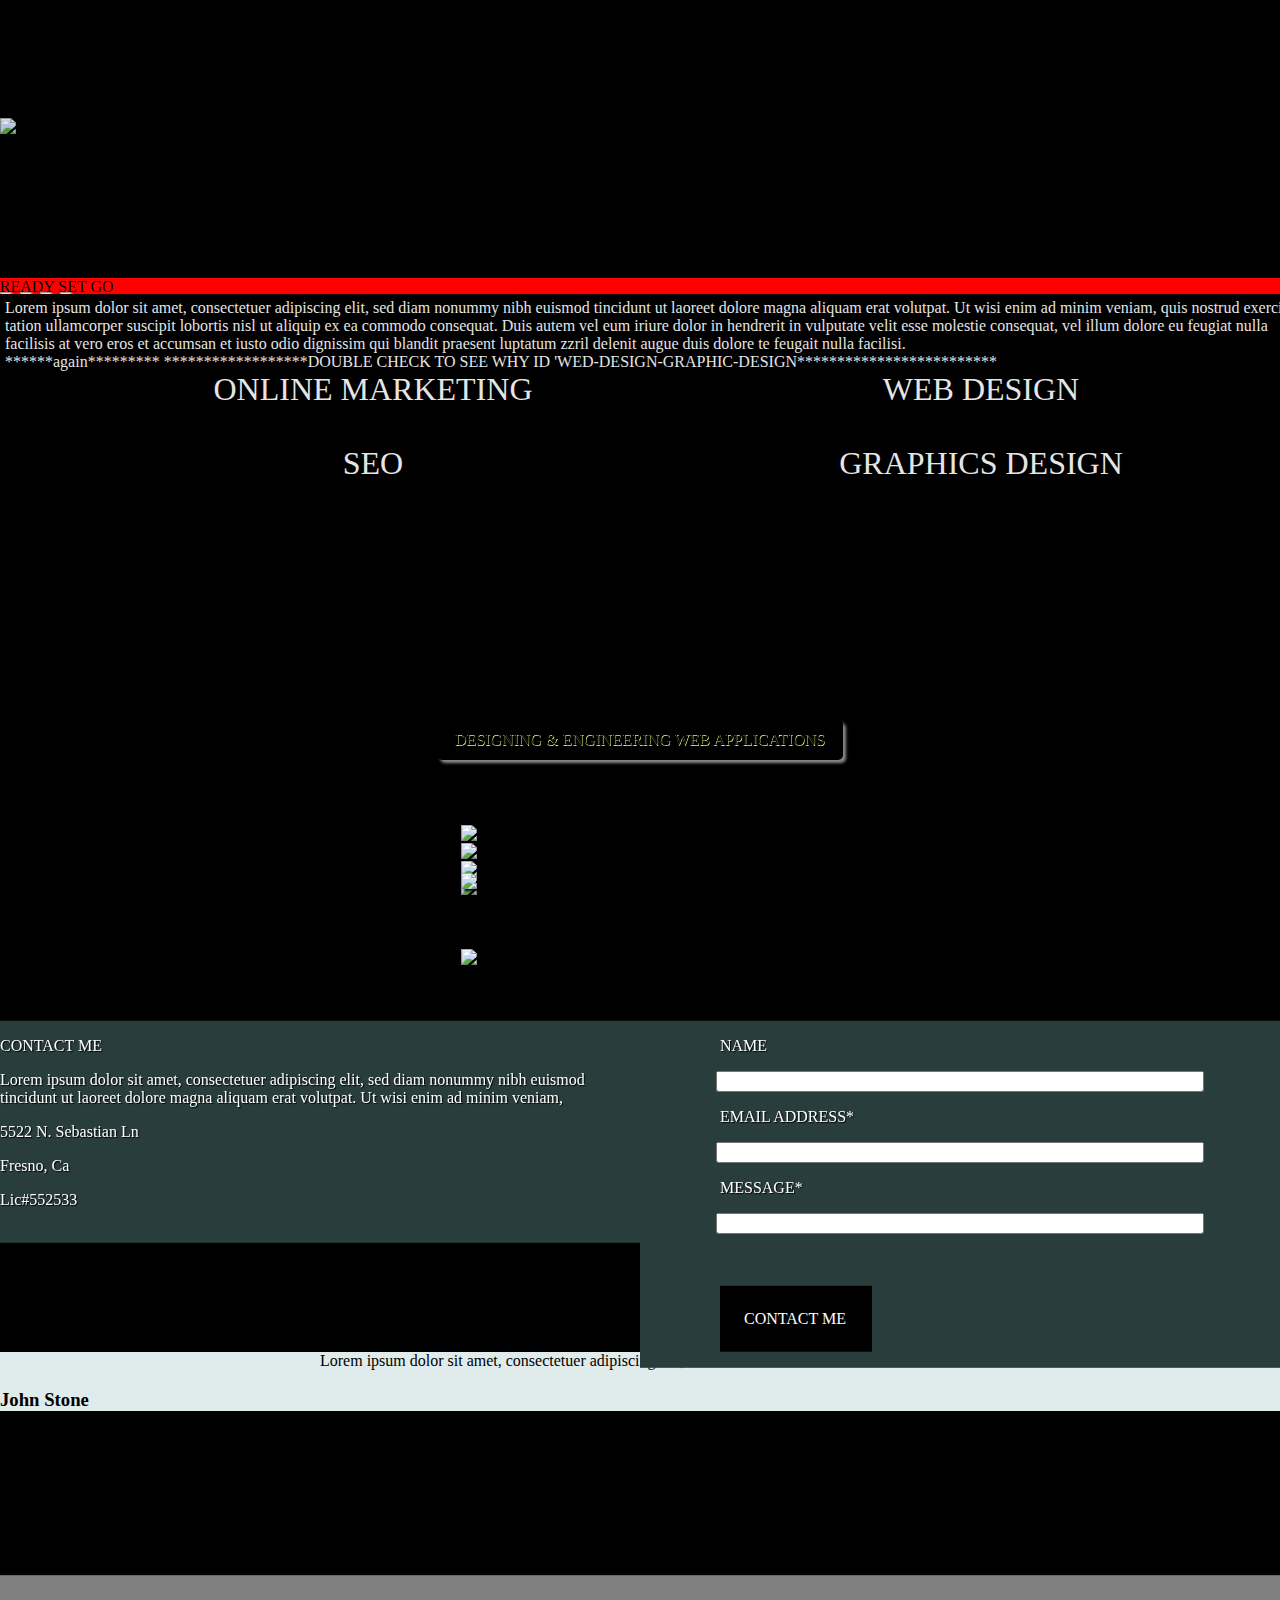
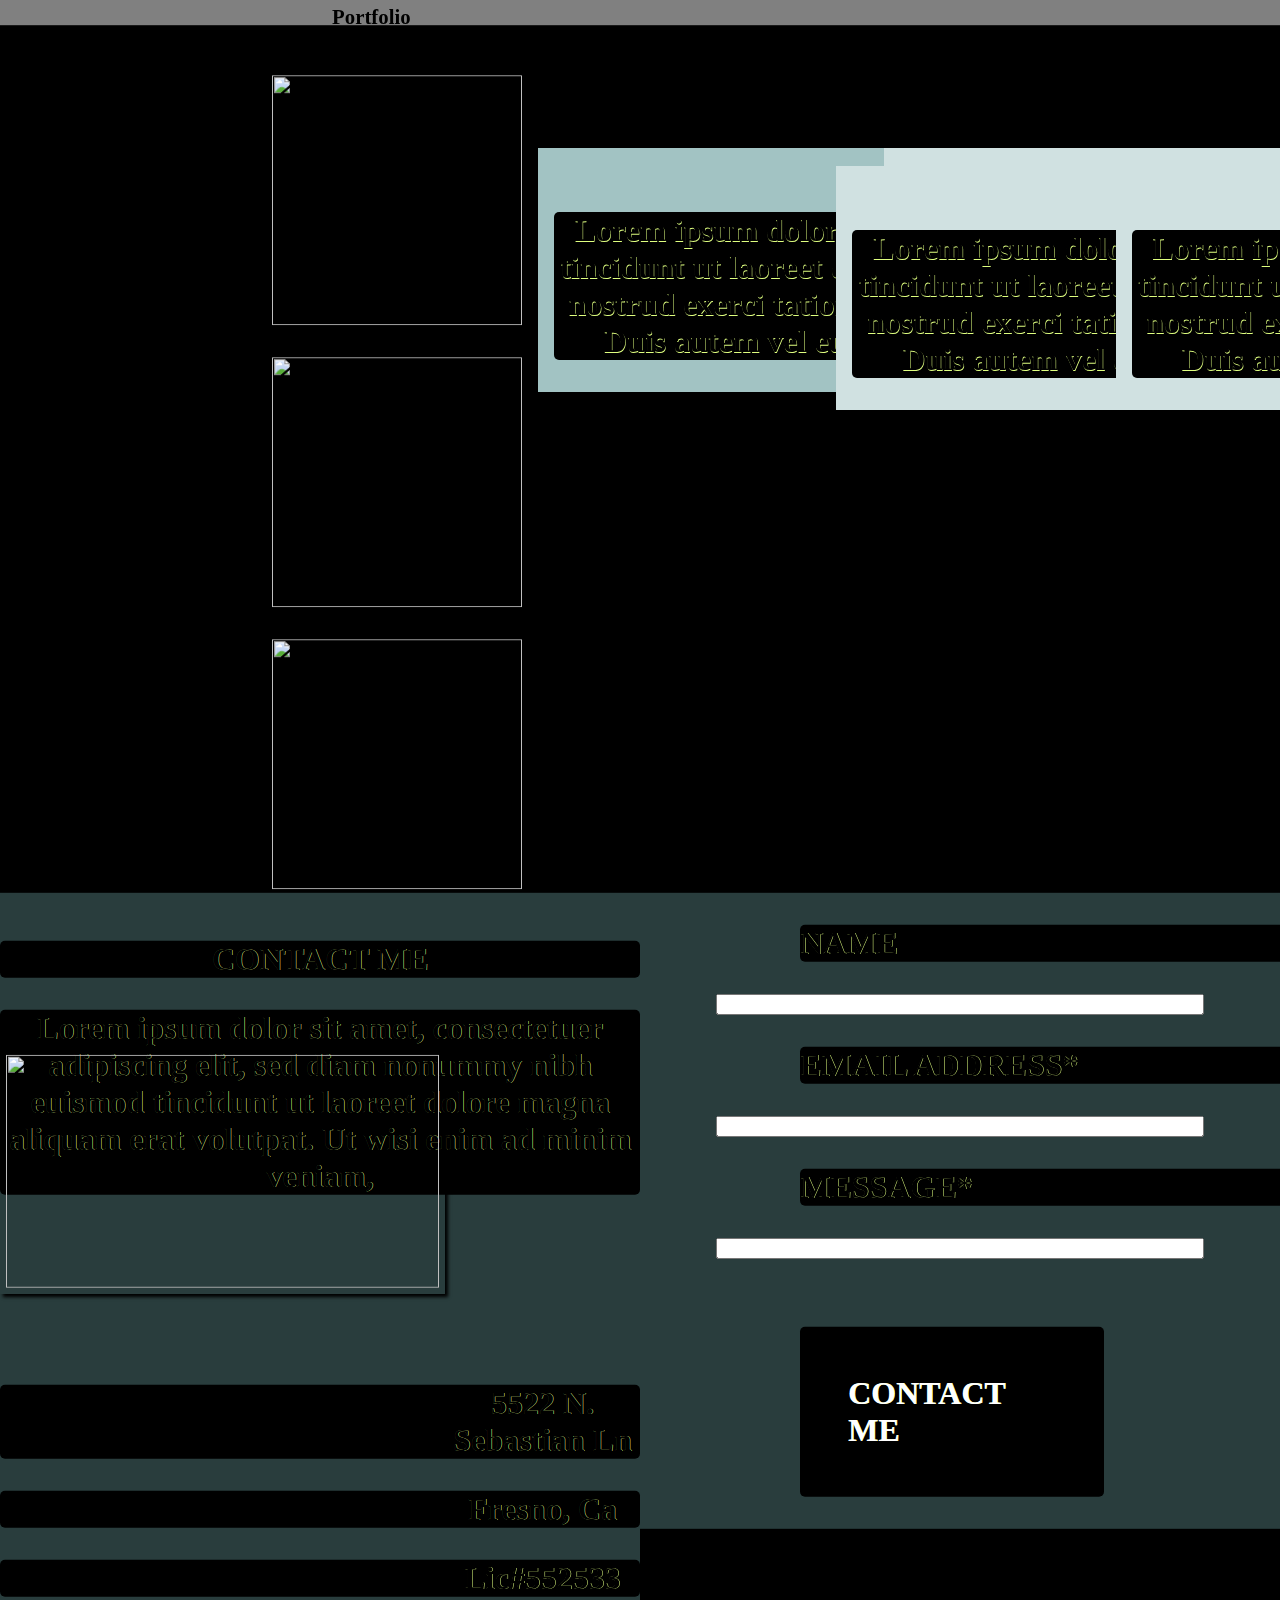
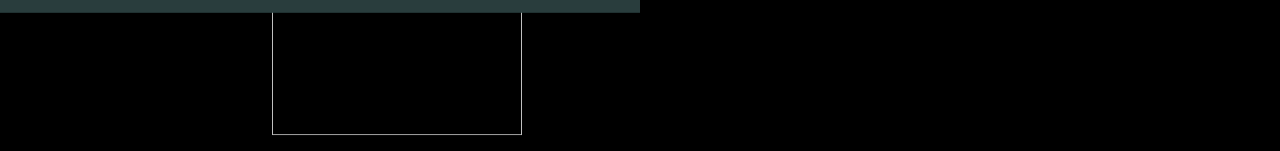
==== commit 0c2cb22d: "trouble" ====
--- a/index.html
+++ b/index.html
@@ -300,303 +300,303 @@
 </html>
 
         
-        <!--<article id='my-skills'>-->
-        
-            
-        <!--    <span id='my-skills-text'>-->
-                
-                <!--*******************commence carosel*********************************************-->
-<!--<div id="myCarousel" class="carousel slide" data-ride="carousel">-->
-  <!-- Indicators -->
-<!--  <ol class="carousel-indicators">-->
-<!--    <li data-target="#myCarousel" data-slide-to="0" class="active"></li>-->
-<!--    <li data-target="#myCarousel" data-slide-to="1"></li>-->
-<!--    <li data-target="#myCarousel" data-slide-to="2"></li>-->
-<!--    <li data-target="#myCarousel" data-slide-to="3"></li>-->
-<!--  </ol>-->
-
-  <!-- Wrapper for slides -->
-<!--  <div class="carousel-inner" role="listbox">-->
-<!--    <div class="item active">-->
-<!--      <img src="http://i.imgur.com/IxcLTu7.jpg?1" alt="Chania">-->
-<!--    </div>-->
-
-<!--    <div class="item">-->
-<!--      <img src="http://i.imgur.com/fvIiC5G.jpg?1" alt="Chania">-->
-<!--    </div>-->
-
-<!--    <div class="item">-->
-<!--      <img src="http://i.imgur.com/ZolvrYA.jpg?1" alt="Flower">-->
-<!--    </div>-->
-
-<!--    <div class="item">-->
-<!--      <img src="http://imgur.com/rZ5yGg7.jpg" alt="Flower">-->
-<!--    </div>-->
-<!--  </div>-->
-
-  <!-- Left and right controls -->
-<!--  <a class="left carousel-control" href="#myCarousel" role="button" data-slide="prev">-->
-<!--    <span class="glyphicon glyphicon-chevron-left" aria-hidden="true"></span>-->
-<!--    <span class="sr-only">Previous</span>-->
-<!--  </a>-->
-<!--  <a class="right carousel-control" href="#myCarousel" role="button" data-slide="next">-->
-<!--    <span class="glyphicon glyphicon-chevron-right" aria-hidden="true"></span>-->
-<!--    <span class="sr-only">Next</span>-->
-<!--  </a>-->
-
-                
-                <!--*********************end carosel*******************************************-->
-                <!--<p>-->
-                <!--    <img src="http://i.imgur.com/cBwZshM.jpg?1"></img>-->
-                <!--</p>-->
-                
-<!--            </span>-->
-<!--                <span id='button'>-->
-<!--                    <img src="http://imgur.com/iMzt750.jpg"></img>-->
-<!--                </span>-->
-<!--            </p>-->
-<!--        </article>-->
-<!--        <article id='beneath-contact-me'>-->
-<!--            <div id='beneath-contact-text'>-->
-<!--                <p>-->
-<!--                    Lorem ipsum dolor sit amet, consectetuer adipiscing elit,-->
-<!--                </p>-->
-<!--            <h3>-->
-<!--                John Stone-->
-<!--            </h3>-->
-<!--            </div>-->
-
-<!--        </article>-->
-        
-<!--        </section>-->
-        
-        <!--***COMMENCE PORTFOLIO SECTION***-->
-        
-<!--        <section id='portfolio-section'>-->
-            
-<!--            <article id='portfolio-article'>-->
-<!--                <h4>-->
-<!--                    Portfolio-->
-<!--                </h4>-->
-<!--                <div id='portfolio-img'>-->
-<!--                <span>-->
-<!--                    <img src="http://i.imgur.com/IxcLTu7.jpg?1"></img>-->
-<!--                </span>-->
-<!--                <span>-->
-<!--                    <img src="http://i.imgur.com/fvIiC5G.jpg?1"></img>-->
-<!--                </span>-->
-<!--                <span>-->
-<!--                    <img src="http://i.imgur.com/ZolvrYA.jpg?1"></img>-->
-<!--                </span>-->
-<!--                <span>-->
-<!--                    <img src="http://i.imgur.com/ZolvrYA.jpg?1"></img>-->
-<!--                </span>-->
-<!--                <span>-->
-<!--                    <img src="http://i.imgur.com/ZolvrYA.jpg?1"></img>-->
-<!--                </span>-->
-<!--                <span>-->
-<!--                    <img src="http://i.imgur.com/ZolvrYA.jpg?1"></img>-->
-<!--                </span>-->
-<!--                </div>-->
-<!--            </article>-->
-        
-<!--        </section>-->
-        
-    <!--*****************************the old main ended here***************************************************-->
-    
-    <!--<section class='box under-portfolio'>-->
-        
-        <!--*****possiblly use set-of-nine for spacing boxes*****-->
-        
-    <!--    <div class='set-of-nine'>-->
-    <!--    <div class='one first portfolio-first'>-->
-            
-    <!--        <p>-->
+        <article id='my-skills'>
+        
+            
+            <span id='my-skills-text'>
+                
+                *******************commence carosel*********************************************
+<div id="myCarousel" class="carousel slide" data-ride="carousel">
+   Indicators 
+  <ol class="carousel-indicators">
+    <li data-target="#myCarousel" data-slide-to="0" class="active"></li>
+    <li data-target="#myCarousel" data-slide-to="1"></li>
+    <li data-target="#myCarousel" data-slide-to="2"></li>
+    <li data-target="#myCarousel" data-slide-to="3"></li>
+  </ol>
+
+   Wrapper for slides 
+  <div class="carousel-inner" role="listbox">
+    <div class="item active">
+      <img src="http://i.imgur.com/IxcLTu7.jpg?1" alt="Chania">
+    </div>
+
+    <div class="item">
+      <img src="http://i.imgur.com/fvIiC5G.jpg?1" alt="Chania">
+    </div>
+
+    <div class="item">
+      <img src="http://i.imgur.com/ZolvrYA.jpg?1" alt="Flower">
+    </div>
+
+    <div class="item">
+      <img src="http://imgur.com/rZ5yGg7.jpg" alt="Flower">
+    </div>
+  </div>
+
+   Left and right controls 
+  <a class="left carousel-control" href="#myCarousel" role="button" data-slide="prev">
+    <span class="glyphicon glyphicon-chevron-left" aria-hidden="true"></span>
+    <span class="sr-only">Previous</span>
+  </a>
+  <a class="right carousel-control" href="#myCarousel" role="button" data-slide="next">
+    <span class="glyphicon glyphicon-chevron-right" aria-hidden="true"></span>
+    <span class="sr-only">Next</span>
+  </a>
+
+                
+                *********************end carosel*******************************************
+                <p>
+                    <img src="http://i.imgur.com/cBwZshM.jpg?1"></img>
+                </p>
+                
+            </span>
+                <span id='button'>
+                    <img src="http://imgur.com/iMzt750.jpg"></img>
+                </span>
+            </p>
+        </article>
+        <article id='beneath-contact-me'>
+            <div id='beneath-contact-text'>
+                <p>
+                    Lorem ipsum dolor sit amet, consectetuer adipiscing elit,
+                </p>
+            <h3>
+                John Stone
+            </h3>
+            </div>
+
+        </article>
+        
+        </section>
+        
+        ***COMMENCE PORTFOLIO SECTION***
+        
+        <section id='portfolio-section'>
+            
+            <article id='portfolio-article'>
+                <h4>
+                    Portfolio
+                </h4>
+                <div id='portfolio-img'>
+                <span>
+                    <img src="http://i.imgur.com/IxcLTu7.jpg?1"></img>
+                </span>
+                <span>
+                    <img src="http://i.imgur.com/fvIiC5G.jpg?1"></img>
+                </span>
+                <span>
+                    <img src="http://i.imgur.com/ZolvrYA.jpg?1"></img>
+                </span>
+                <span>
+                    <img src="http://i.imgur.com/ZolvrYA.jpg?1"></img>
+                </span>
+                <span>
+                    <img src="http://i.imgur.com/ZolvrYA.jpg?1"></img>
+                </span>
+                <span>
+                    <img src="http://i.imgur.com/ZolvrYA.jpg?1"></img>
+                </span>
+                </div>
+            </article>
+        
+        </section>
+        
+    *****************************the old main ended here***************************************************
+    
+    <section class='box under-portfolio'>
+        
+        *****possiblly use set-of-nine for spacing boxes*****
+        
+        <div class='set-of-nine'>
+        <div class='one first portfolio-first'>
+            
+            <p>
                
-    <!--        </p>-->
-    <!--        <p>-->
-    <!--           Lorem ipsum dolor sit amet, consectetuer adipiscing elit,-->
-    <!--           sed diam nonummy nibh euismod tincidunt ut laoreet dolore-->
-    <!--           magna aliquam erat volutpat. Ut wisi enim ad minim veniam,-->
-    <!--           quis nostrud exerci tation ullamcorper suscipit lobortis nisl-->
-    <!--           ut aliquip ex ea commodo consequat. Duis autem vel eum iriure-->
-    <!--           dolor in hendrerit in vulputate velit esse molestie consequat,-->
-    <!--        </p>-->
+            </p>
+            <p>
+               Lorem ipsum dolor sit amet, consectetuer adipiscing elit,
+               sed diam nonummy nibh euismod tincidunt ut laoreet dolore
+               magna aliquam erat volutpat. Ut wisi enim ad minim veniam,
+               quis nostrud exerci tation ullamcorper suscipit lobortis nisl
+               ut aliquip ex ea commodo consequat. Duis autem vel eum iriure
+               dolor in hendrerit in vulputate velit esse molestie consequat,
+            </p>
                
-    <!--    </div>-->
-    <!--    <div class='one second portfolio-second'>-->
-    <!--        <p>-->
+        </div>
+        <div class='one second portfolio-second'>
+            <p>
               
-    <!--        </p> -->
-    <!--        <p>-->
-    <!--            Lorem ipsum dolor sit amet, consectetuer adipiscing elit,-->
-    <!--            sed diam nonummy nibh euismod tincidunt ut laoreet dolore-->
-    <!--            magna aliquam erat volutpat. Ut wisi enim ad minim veniam,-->
-    <!--            quis nostrud exerci tation ullamcorper suscipit lobortis nisl-->
-    <!--            ut aliquip ex ea commodo consequat. Duis autem vel eum iriure-->
-    <!--            dolor in hendrerit in vulputate velit esse molestie consequat,-->
-                
-    <!--        </p>-->
-            
-    <!--    </div>-->
-        <!--***LETS TRY AGAIN***-->
-        <!--***CREATE A PUSH***-->
-        
-    <!--    <div class='one third portfolio-third'>-->
-    <!--        <p>-->
-    <!--        </p>-->
-    <!--        <p>-->
-    <!--            Lorem ipsum dolor sit amet, consectetuer adipiscing elit,-->
-    <!--            sed diam nonummy nibh euismod tincidunt ut laoreet dolore-->
-    <!--            magna aliquam erat volutpat. Ut wisi enim ad minim veniam,-->
-    <!--            quis nostrud exerci tation ullamcorper suscipit lobortis nisl-->
-    <!--            ut aliquip ex ea commodo consequat. Duis autem vel eum iriure-->
-    <!--            dolor in hendrerit in vulputate velit esse molestie consequat,-->
-                
-    <!--        </p>-->
-            
-    <!--    </div>-->
-    <!--    </div>-->
-        <!--***SECOND SET UNDER PORTFOLIO***-->
-    <!--    <div class='one first portfolio-first'>-->
-            
-    <!--        <p>-->
-    <!--        </p>-->
-    <!--        <p>-->
-    <!--           Lorem ipsum dolor sit amet, consectetuer adipiscing elit,-->
-    <!--           sed diam nonummy nibh euismod tincidunt ut laoreet dolore-->
-    <!--           magna aliquam erat volutpat. Ut wisi enim ad minim veniam,-->
-    <!--           quis nostrud exerci tation ullamcorper suscipit lobortis nisl-->
-    <!--           ut aliquip ex ea commodo consequat. Duis autem vel eum iriure-->
-    <!--           dolor in hendrerit in vulputate velit esse molestie consequat,-->
-    <!--        </p>-->
+            </p> 
+            <p>
+                Lorem ipsum dolor sit amet, consectetuer adipiscing elit,
+                sed diam nonummy nibh euismod tincidunt ut laoreet dolore
+                magna aliquam erat volutpat. Ut wisi enim ad minim veniam,
+                quis nostrud exerci tation ullamcorper suscipit lobortis nisl
+                ut aliquip ex ea commodo consequat. Duis autem vel eum iriure
+                dolor in hendrerit in vulputate velit esse molestie consequat,
+                
+            </p>
+            
+        </div>
+        ***LETS TRY AGAIN***
+        ***CREATE A PUSH***
+        
+        <div class='one third portfolio-third'>
+            <p>
+            </p>
+            <p>
+                Lorem ipsum dolor sit amet, consectetuer adipiscing elit,
+                sed diam nonummy nibh euismod tincidunt ut laoreet dolore
+                magna aliquam erat volutpat. Ut wisi enim ad minim veniam,
+                quis nostrud exerci tation ullamcorper suscipit lobortis nisl
+                ut aliquip ex ea commodo consequat. Duis autem vel eum iriure
+                dolor in hendrerit in vulputate velit esse molestie consequat,
+                
+            </p>
+            
+        </div>
+        </div>
+        ***SECOND SET UNDER PORTFOLIO***
+        <div class='one first portfolio-first'>
+            
+            <p>
+            </p>
+            <p>
+               Lorem ipsum dolor sit amet, consectetuer adipiscing elit,
+               sed diam nonummy nibh euismod tincidunt ut laoreet dolore
+               magna aliquam erat volutpat. Ut wisi enim ad minim veniam,
+               quis nostrud exerci tation ullamcorper suscipit lobortis nisl
+               ut aliquip ex ea commodo consequat. Duis autem vel eum iriure
+               dolor in hendrerit in vulputate velit esse molestie consequat,
+            </p>
                
-    <!--    </div>-->
-    <!--    <div class='one second portfolio-second'>-->
-    <!--        <p>-->
-    <!--        </p> -->
-    <!--        <p>-->
-    <!--            Lorem ipsum dolor sit amet, consectetuer adipiscing elit,-->
-    <!--            sed diam nonummy nibh euismod tincidunt ut laoreet dolore-->
-    <!--            magna aliquam erat volutpat. Ut wisi enim ad minim veniam,-->
-    <!--            quis nostrud exerci tation ullamcorper suscipit lobortis nisl-->
-    <!--            ut aliquip ex ea commodo consequat. Duis autem vel eum iriure-->
-    <!--            dolor in hendrerit in vulputate velit esse molestie consequat,-->
-                
-    <!--        </p>-->
-            
-    <!--    </div>-->
-    <!--    <div class='one third portfolio-third'>-->
-    <!--        <p>-->
-    <!--        </p>-->
-    <!--        <p>-->
-    <!--            Lorem ipsum dolor sit amet, consectetuer adipiscing elit,-->
-    <!--            sed diam nonummy nibh euismod tincidunt ut laoreet dolore-->
-    <!--            magna aliquam erat volutpat. Ut wisi enim ad minim veniam,-->
-    <!--            quis nostrud exerci tation ullamcorper suscipit lobortis nisl-->
-    <!--            ut aliquip ex ea commodo consequat. Duis autem vel eum iriure-->
-    <!--            dolor in hendrerit in vulputate velit esse molestie consequat,-->
-                
-    <!--        </p>-->
-            
-    <!--    </div>-->
-        <!--***THIRD SET UNDER PORTFOLIO***-->
-    <!--    <div class='one first portfolio-first'>-->
-            
-    <!--        <p>-->
-    <!--        </p>-->
-    <!--        <p>-->
-    <!--           Lorem ipsum dolor sit amet, consectetuer adipiscing elit,-->
-    <!--           sed diam nonummy nibh euismod tincidunt ut laoreet dolore-->
-    <!--           magna aliquam erat volutpat. Ut wisi enim ad minim veniam,-->
-    <!--           quis nostrud exerci tation ullamcorper suscipit lobortis nisl-->
-    <!--           ut aliquip ex ea commodo consequat. Duis autem vel eum iriure-->
-    <!--           dolor in hendrerit in vulputate velit esse molestie consequat,-->
-    <!--        </p>-->
+        </div>
+        <div class='one second portfolio-second'>
+            <p>
+            </p> 
+            <p>
+                Lorem ipsum dolor sit amet, consectetuer adipiscing elit,
+                sed diam nonummy nibh euismod tincidunt ut laoreet dolore
+                magna aliquam erat volutpat. Ut wisi enim ad minim veniam,
+                quis nostrud exerci tation ullamcorper suscipit lobortis nisl
+                ut aliquip ex ea commodo consequat. Duis autem vel eum iriure
+                dolor in hendrerit in vulputate velit esse molestie consequat,
+                
+            </p>
+            
+        </div>
+        <div class='one third portfolio-third'>
+            <p>
+            </p>
+            <p>
+                Lorem ipsum dolor sit amet, consectetuer adipiscing elit,
+                sed diam nonummy nibh euismod tincidunt ut laoreet dolore
+                magna aliquam erat volutpat. Ut wisi enim ad minim veniam,
+                quis nostrud exerci tation ullamcorper suscipit lobortis nisl
+                ut aliquip ex ea commodo consequat. Duis autem vel eum iriure
+                dolor in hendrerit in vulputate velit esse molestie consequat,
+                
+            </p>
+            
+        </div>
+        ***THIRD SET UNDER PORTFOLIO***
+        <div class='one first portfolio-first'>
+            
+            <p>
+            </p>
+            <p>
+               Lorem ipsum dolor sit amet, consectetuer adipiscing elit,
+               sed diam nonummy nibh euismod tincidunt ut laoreet dolore
+               magna aliquam erat volutpat. Ut wisi enim ad minim veniam,
+               quis nostrud exerci tation ullamcorper suscipit lobortis nisl
+               ut aliquip ex ea commodo consequat. Duis autem vel eum iriure
+               dolor in hendrerit in vulputate velit esse molestie consequat,
+            </p>
                
-    <!--    </div>-->
-    <!--    <div class='one second portfolio-second'>-->
-    <!--        <p>-->
-    <!--        </p> -->
-    <!--        <p>-->
-    <!--            Lorem ipsum dolor sit amet, consectetuer adipiscing elit,-->
-    <!--            sed diam nonummy nibh euismod tincidunt ut laoreet dolore-->
-    <!--            magna aliquam erat volutpat. Ut wisi enim ad minim veniam,-->
-    <!--            quis nostrud exerci tation ullamcorper suscipit lobortis nisl-->
-    <!--            ut aliquip ex ea commodo consequat. Duis autem vel eum iriure-->
-    <!--            dolor in hendrerit in vulputate velit esse molestie consequat,-->
-                
-    <!--        </p>-->
-            
-    <!--    </div>-->
-    <!--    <div class='one third portfolio-third'>-->
-    <!--        <p>-->
-    <!--        </p>-->
-    <!--        <p>-->
-    <!--            Lorem ipsum dolor sit amet, consectetuer adipiscing elit,-->
-    <!--            sed diam nonummy nibh euismod tincidunt ut laoreet dolore-->
-    <!--            magna aliquam erat volutpat. Ut wisi enim ad minim veniam,-->
-    <!--            quis nostrud exerci tation ullamcorper suscipit lobortis nisl-->
-    <!--            ut aliquip ex ea commodo consequat. Duis autem vel eum iriure-->
-    <!--            dolor in hendrerit in vulputate velit esse molestie consequat,-->
-                
-    <!--        </p>-->
-            
-    <!--    </div>-->
-    <!--    <article id="contact-me-section">-->
-    <!--        <div id='left-contact-me-element'>-->
-    <!--            <p>-->
-    <!--                CONTACT ME-->
-    <!--            </p>-->
-    <!--            <p>-->
-    <!--                Lorem ipsum dolor sit amet, consectetuer adipiscing elit,-->
-    <!--                sed diam nonummy nibh euismod tincidunt ut laoreet dolore-->
-    <!--                magna aliquam erat volutpat. Ut wisi enim ad minim veniam,-->
-    <!--            </p>-->
-    <!--            <br>-->
-    <!--            <br>-->
-    <!--            <br>-->
-    <!--            <br>-->
-    <!--            <br>-->
-    <!--            <br>-->
-    <!--            <br>-->
-    <!--            <span id='card'>-->
-    <!--                <img src="http://i.imgur.com/EnfS4bY.jpg"></img>-->
-    <!--            </span>-->
-    <!--            <p>-->
-    <!--                5522 N. Sebastian Ln-->
-    <!--            </p>-->
-    <!--            <p>-->
-    <!--                Fresno, Ca-->
-    <!--            </p>-->
-    <!--            <p>-->
-    <!--                Lic#552533-->
-    <!--            </p>-->
-    <!--        </div>-->
-    <!--        <div id='right-contact-me-element'>-->
-    <!--            <p>-->
-    <!--                NAME-->
-    <!--            </p>-->
-    <!--            <input type="text" name=""/> -->
-    <!--            <br>-->
-    <!--            <p>-->
-    <!--                EMAIL ADDRESS*-->
-    <!--            </p>-->
-    <!--            <input type="text" name=""/>-->
-    <!--            <br>-->
-    <!--            <p>-->
-    <!--                MESSAGE*-->
-    <!--            </p>-->
-    <!--            <input type="text" name=""/>-->
-    <!--            <br>-->
-    <!--            <br>-->
-    <!--            <br>-->
-    <!--            <p id='me-button'>-->
-    <!--                CONTACT ME-->
-    <!--            </p>-->
-    <!--        </div>-->
-    <!--    </article>-->
-    <!--</section>-->
+        </div>
+        <div class='one second portfolio-second'>
+            <p>
+            </p> 
+            <p>
+                Lorem ipsum dolor sit amet, consectetuer adipiscing elit,
+                sed diam nonummy nibh euismod tincidunt ut laoreet dolore
+                magna aliquam erat volutpat. Ut wisi enim ad minim veniam,
+                quis nostrud exerci tation ullamcorper suscipit lobortis nisl
+                ut aliquip ex ea commodo consequat. Duis autem vel eum iriure
+                dolor in hendrerit in vulputate velit esse molestie consequat,
+                
+            </p>
+            
+        </div>
+        <div class='one third portfolio-third'>
+            <p>
+            </p>
+            <p>
+                Lorem ipsum dolor sit amet, consectetuer adipiscing elit,
+                sed diam nonummy nibh euismod tincidunt ut laoreet dolore
+                magna aliquam erat volutpat. Ut wisi enim ad minim veniam,
+                quis nostrud exerci tation ullamcorper suscipit lobortis nisl
+                ut aliquip ex ea commodo consequat. Duis autem vel eum iriure
+                dolor in hendrerit in vulputate velit esse molestie consequat,
+                
+            </p>
+            
+        </div>
+        <article id="contact-me-section">
+            <div id='left-contact-me-element'>
+                <p>
+                    CONTACT ME
+                </p>
+                <p>
+                    Lorem ipsum dolor sit amet, consectetuer adipiscing elit,
+                    sed diam nonummy nibh euismod tincidunt ut laoreet dolore
+                    magna aliquam erat volutpat. Ut wisi enim ad minim veniam,
+                </p>
+                <br>
+                <br>
+                <br>
+                <br>
+                <br>
+                <br>
+                <br>
+                <span id='card'>
+                    <img src="http://i.imgur.com/EnfS4bY.jpg"></img>
+                </span>
+                <p>
+                    5522 N. Sebastian Ln
+                </p>
+                <p>
+                    Fresno, Ca
+                </p>
+                <p>
+                    Lic#552533
+                </p>
+            </div>
+            <div id='right-contact-me-element'>
+                <p>
+                    NAME
+                </p>
+                <input type="text" name=""/> 
+                <br>
+                <p>
+                    EMAIL ADDRESS*
+                </p>
+                <input type="text" name=""/>
+                <br>
+                <p>
+                    MESSAGE*
+                </p>
+                <input type="text" name=""/>
+                <br>
+                <br>
+                <br>
+                <p id='me-button'>
+                    CONTACT ME
+                </p>
+            </div>
+        </article>
+    </section>
     
     <!--***COMMENCE FOOTER***-->
     
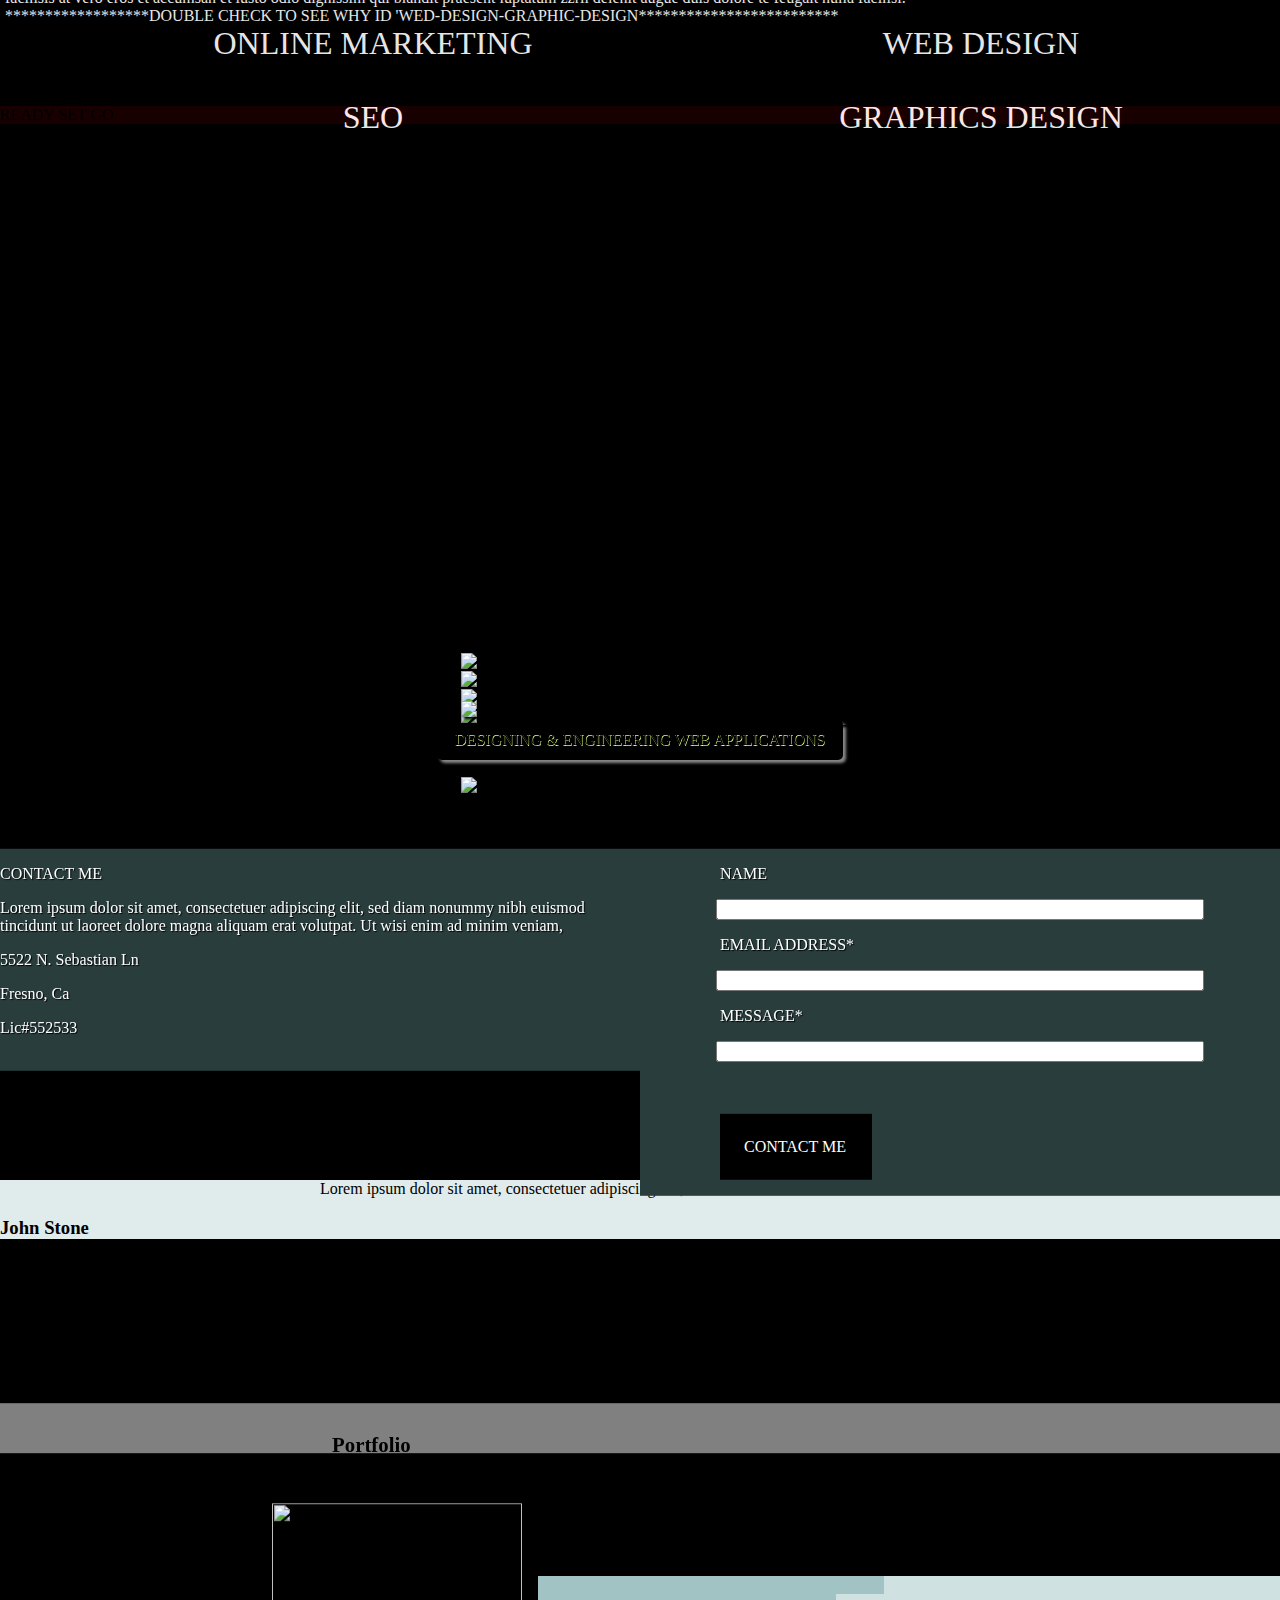
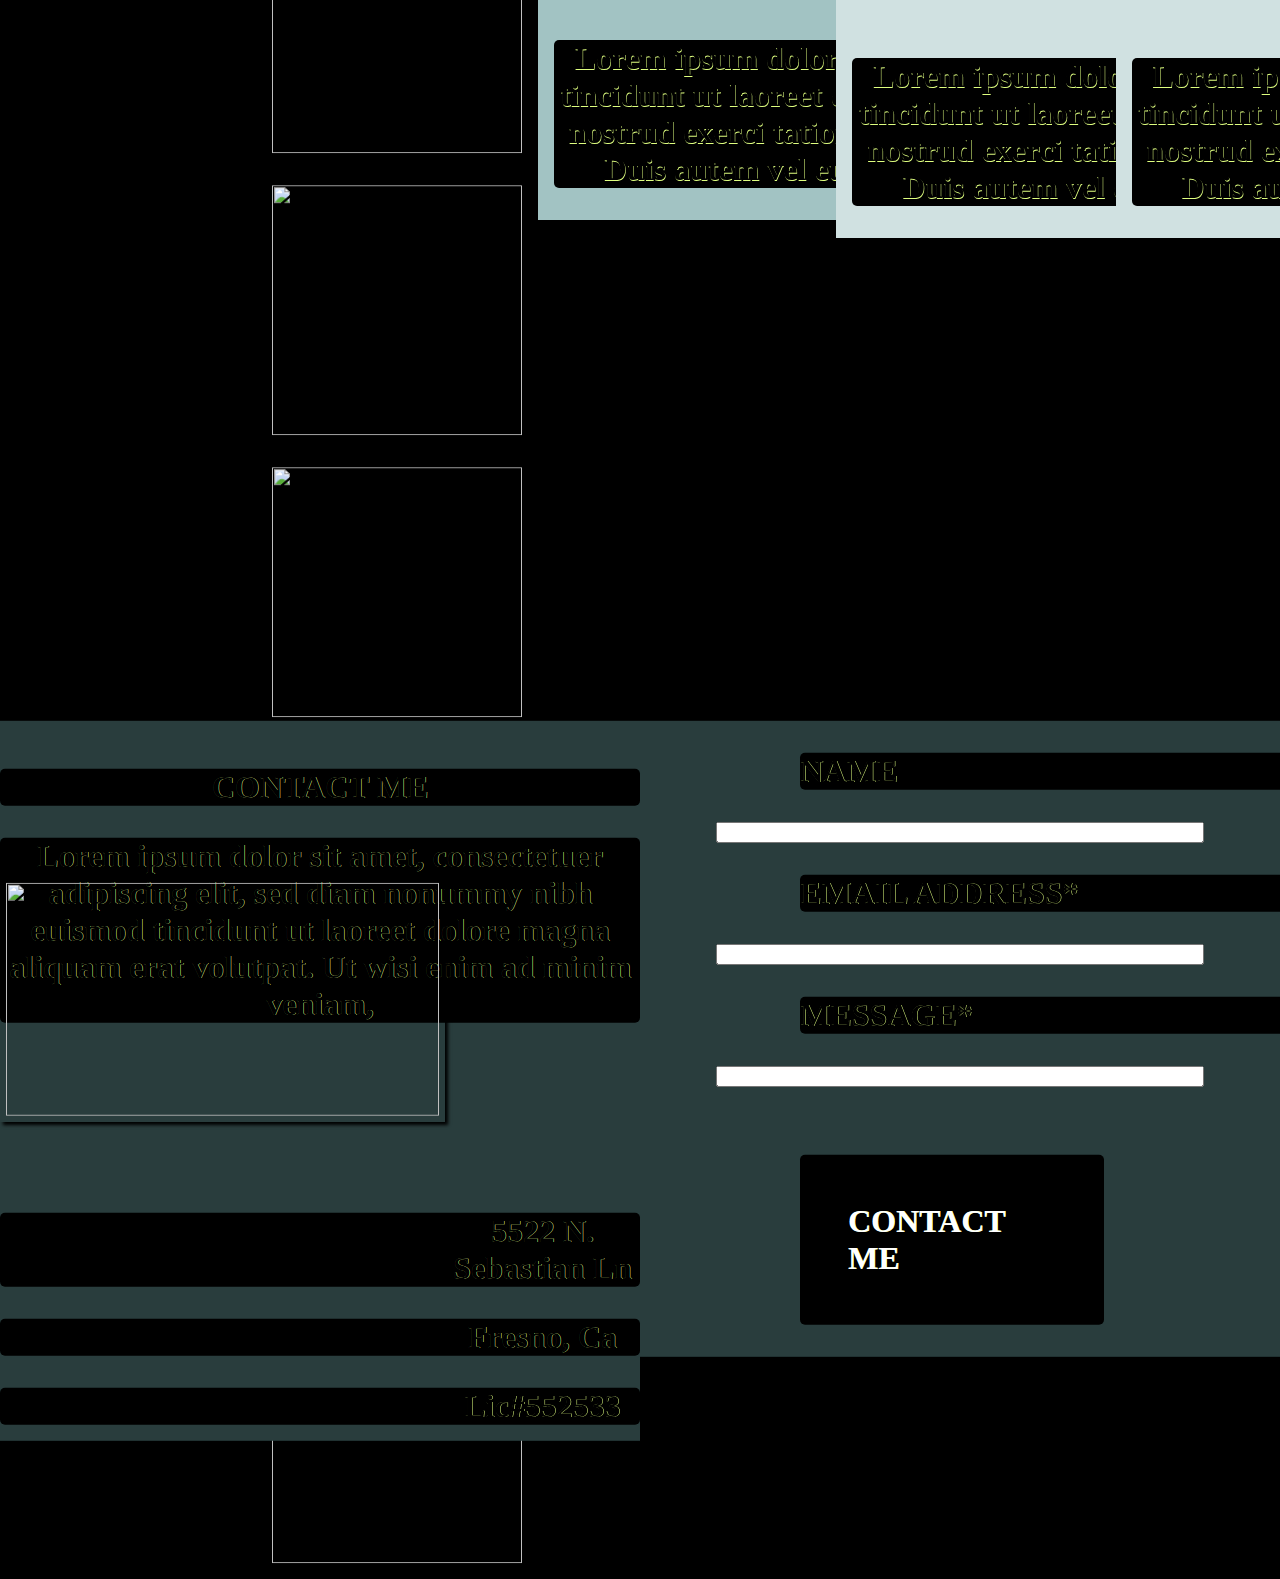
==== commit dbbfd06a: "master" ====
--- a/index.html
+++ b/index.html
@@ -89,61 +89,60 @@
         </div>
         </a>
         
-        <a href="http://dshsfresno.weebly.com/" target="_blank">
-           <div class='one second'>
+        <!--<a href="http://dshsfresno.weebly.com/" target="_blank">-->
+        <!--   <div class='one second'>-->
                
-            <p>
-               TOUCH 
-            </p> 
-            <span id='goals-img'>
-                <img src="http://i.imgur.com/oFAq4Sl.png" target="_blank">
-            </span>
-            
-        </div>
-        </a>
-        <a href="http://www.codedoc.co/" target="_blank">
-        <div class='one third'>
-            <p>
-                EXECUTE
-            </p>
-            <span id="hobbies-img">
-                
-                <img src="http://i.imgur.com/d2BEjHk.png" target="_blank"></img>
-
-            </span>
-            
-        </div>
-        </a>
+        <!--    <p>-->
+        <!--       TOUCH -->
+        <!--    </p> -->
+        <!--    <span id='goals-img'>-->
+        <!--        <img src="http://i.imgur.com/oFAq4Sl.png" target="_blank">-->
+        <!--    </span>-->
+            
+        <!--</div>-->
+        <!--</a>-->
+        <!--<a href="http://www.codedoc.co/" target="_blank">-->
+        <!--<div class='one third'>-->
+        <!--    <p>-->
+        <!--        EXECUTE-->
+        <!--    </p>-->
+        <!--    <span id="hobbies-img">-->
+                
+        <!--        <img src="http://i.imgur.com/d2BEjHk.png" target="_blank"></img>-->
+
+        <!--    </span>-->
+            
+        <!--</div>-->
+        <!--</a>-->
         </div>
 
     </section>
-    <div id="caption">
-    The quick brown fox jumps over the lazy dog. The quick brown fox jumps over the lazy dog. the quick brown fox jumps over the lazy dog.
-    </div>
+    <!--<div id="caption">-->
+    <!--The quick brown fox jumps over the lazy dog. The quick brown fox jumps over the lazy dog. the quick brown fox jumps over the lazy dog.-->
+    <!--</div>-->
     
     ***END FIRST SET***
     
     ***COMMENCE MIDDLE PIC ELEMENT****
-    <section>
-        <div>
-                <iframe width="100%" height="430" src="https://www.youtube.com/embed/qyIlv_I1k1E" frameborder="0" allowfullscreen></iframe>
-        </div>
-    </section>
+    <!--<section>-->
+    <!--    <div>-->
+    <!--            <iframe width="100%" height="430" src="https://www.youtube.com/embed/qyIlv_I1k1E" frameborder="0" allowfullscreen></iframe>-->
+    <!--    </div>-->
+    <!--</section>-->
     <main>
         <img src="http://i.imgur.com/PHXXJRl.jpg"></img>
         
         <section>
             
         <span id='yoda'>
-            <iframe width="100%" height="430" src="https://www.youtube.com/embed/qyIlv_I1k1E" frameborder="0" allowfullscreen></iframe>
+            <!--<iframe width="100%" height="430" src="https://www.youtube.com/embed/qyIlv_I1k1E" frameborder="0" allowfullscreen></iframe>-->
         <div  class='center-image-element'>
             
-            <img src="http://imgur.com/dfxNyMl.jpg"></img>
-            <img src="http://i.imgur.com/jp4rdvl.jpg"></img>
-            <img src="http://i.imgur.com/8e67cyB.jpg"></img>
-            <img src="http://i.imgur.com/d2BEjHk.png"></img>
+            <!--<img src="http://imgur.com/dfxNyMl.jpg"></img>-->
+            <!--<img src="http://i.imgur.com/jp4rdvl.jpg"></img>-->
+            <!--<img src="http://i.imgur.com/8e67cyB.jpg"></img>-->
+            <!--<img src="http://i.imgur.com/d2BEjHk.png"></img>-->
         </span>
-      888888888888
         <div class='top-main-text'>
             
                 Lorem ipsum dolor sit amet, consectetuer adipiscing elit,
@@ -158,11 +157,10 @@
                
         
         <div class='web-graphic-design-text'>
-            
-           ******again********* 
+        
             ******************DOUBLE CHECK TO SEE WHY ID 'WED-DESIGN-GRAPHIC-DESIGN*************************
             
-            <img src="" alt="" title=""></img>
+            <!--<img src="" alt="" title=""></img>-->
             <span id='wed-design-graphic-design'>
             <a href="http://bitwiseindustries.com/" target="_blank">
             <p>
@@ -178,6 +176,8 @@
             </a>
             
             </span>
+            
+            
             <span id='online-marketing-seo'>
             <a href="http://bitwiseindustries.com/" target="_blank">
                 <p>
@@ -193,6 +193,7 @@
             </a>
             
             </span>
+            
         </div>
     
     </main>
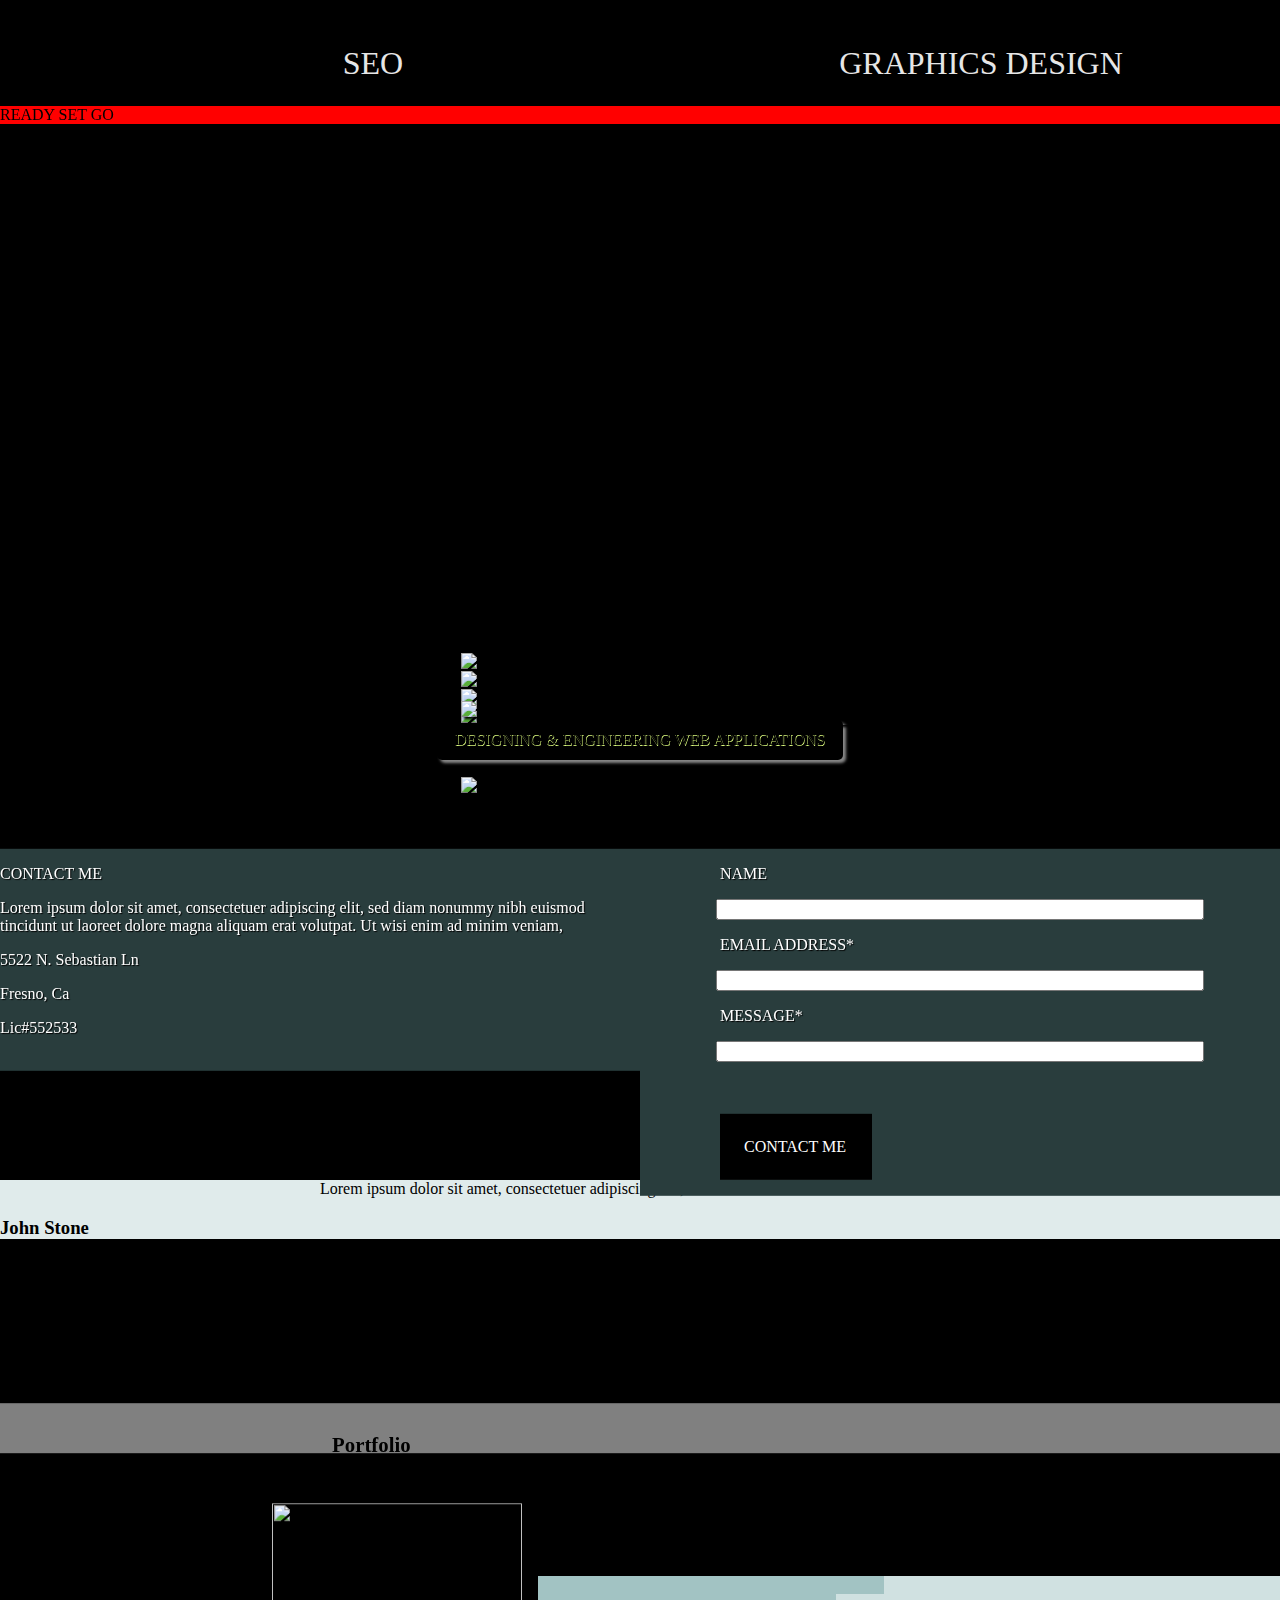
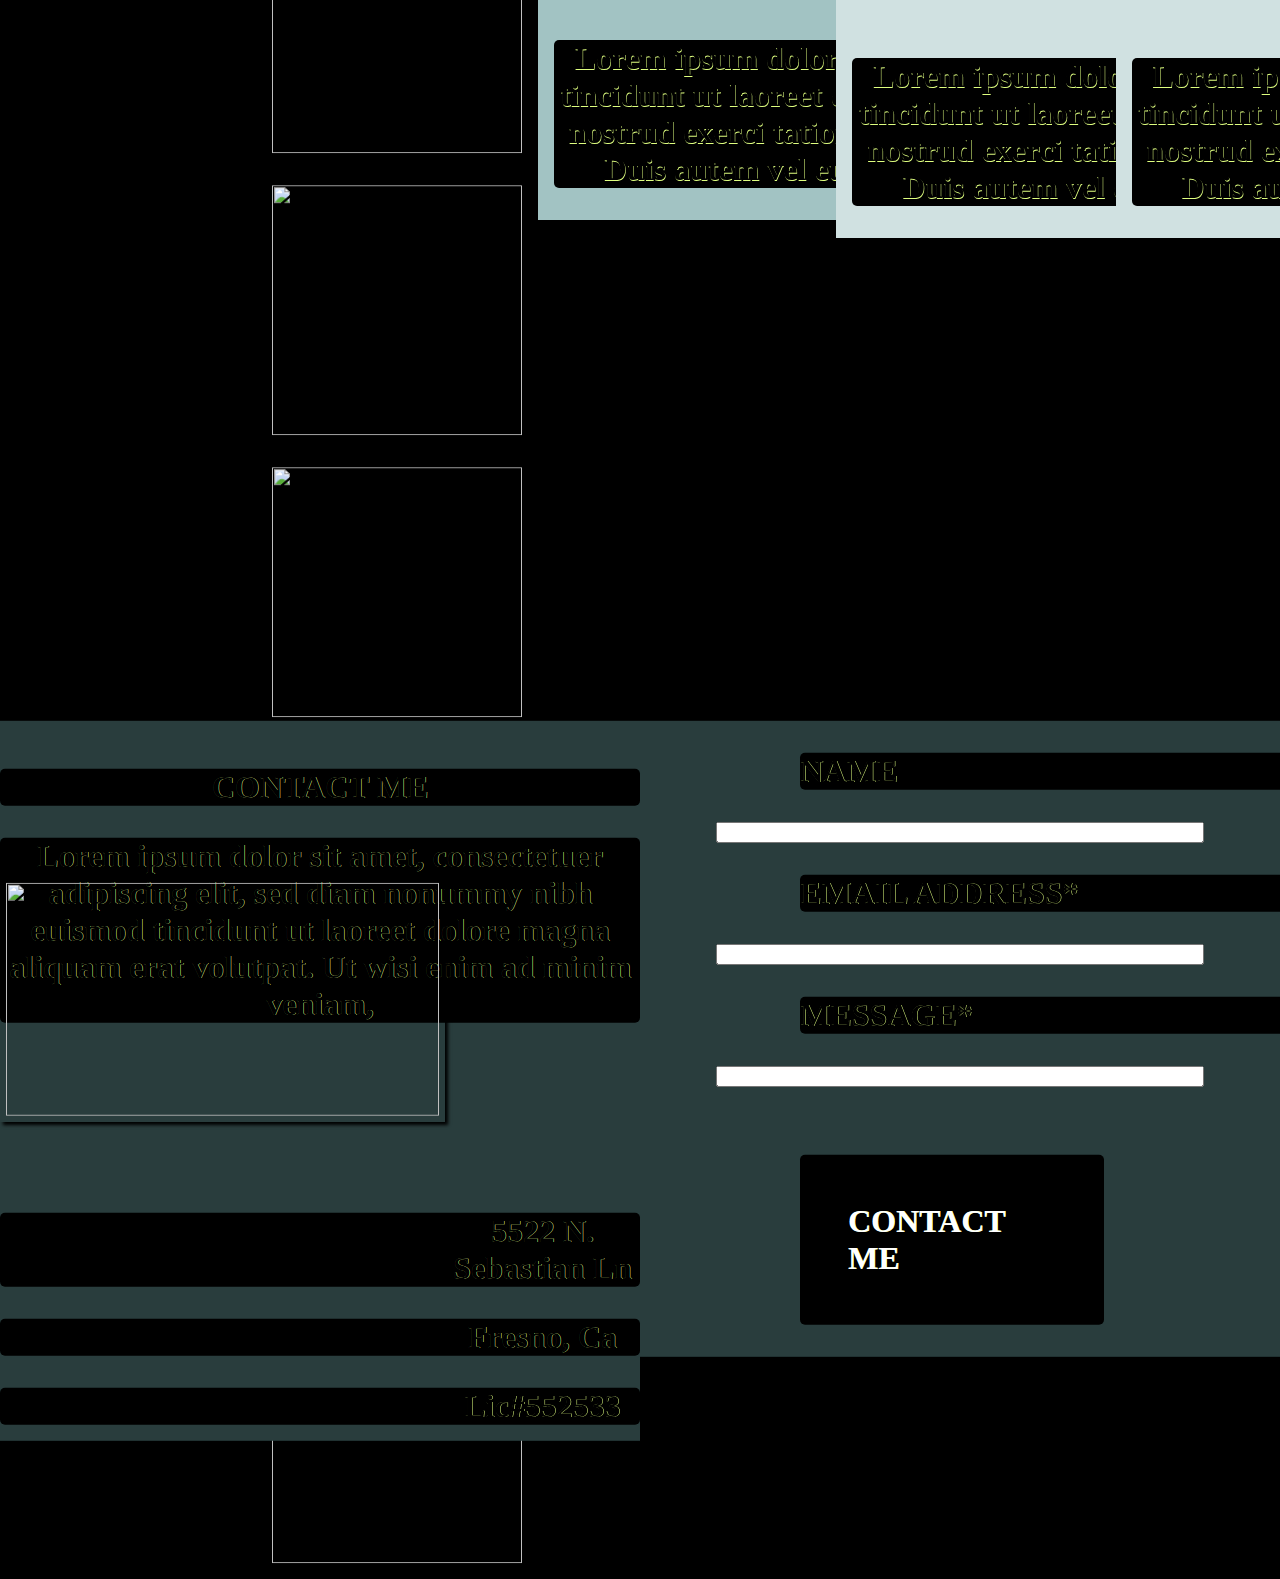
==== commit 8e8733a4: "master" ====
--- a/index.html
+++ b/index.html
@@ -132,6 +132,8 @@
     <main>
         <img src="http://i.imgur.com/PHXXJRl.jpg"></img>
         
+        <!--what is this not showing up on git hub-->
+        
         <section>
             
         <span id='yoda'>
@@ -145,15 +147,15 @@
         </span>
         <div class='top-main-text'>
             
-                Lorem ipsum dolor sit amet, consectetuer adipiscing elit,
-                sed diam nonummy nibh euismod tincidunt ut laoreet dolore
-                magna aliquam erat volutpat. Ut wisi enim ad minim veniam,
-                quis nostrud exerci tation ullamcorper suscipit lobortis nisl
-                ut aliquip ex ea commodo consequat. Duis autem vel eum iriure
-                dolor in hendrerit in vulputate velit esse molestie consequat,
-                vel illum dolore eu feugiat nulla facilisis at vero eros et
-                accumsan et iusto odio dignissim qui blandit praesent luptatum
-                zzril delenit augue duis dolore te feugait nulla facilisi.
+                <!--Lorem ipsum dolor sit amet, consectetuer adipiscing elit,-->
+                <!--sed diam nonummy nibh euismod tincidunt ut laoreet dolore-->
+                <!--magna aliquam erat volutpat. Ut wisi enim ad minim veniam,-->
+                <!--quis nostrud exerci tation ullamcorper suscipit lobortis nisl-->
+                <!--ut aliquip ex ea commodo consequat. Duis autem vel eum iriure-->
+                <!--dolor in hendrerit in vulputate velit esse molestie consequat,-->
+                <!--vel illum dolore eu feugiat nulla facilisis at vero eros et-->
+                <!--accumsan et iusto odio dignissim qui blandit praesent luptatum-->
+                <!--zzril delenit augue duis dolore te feugait nulla facilisi.-->
                
         
         <div class='web-graphic-design-text'>
